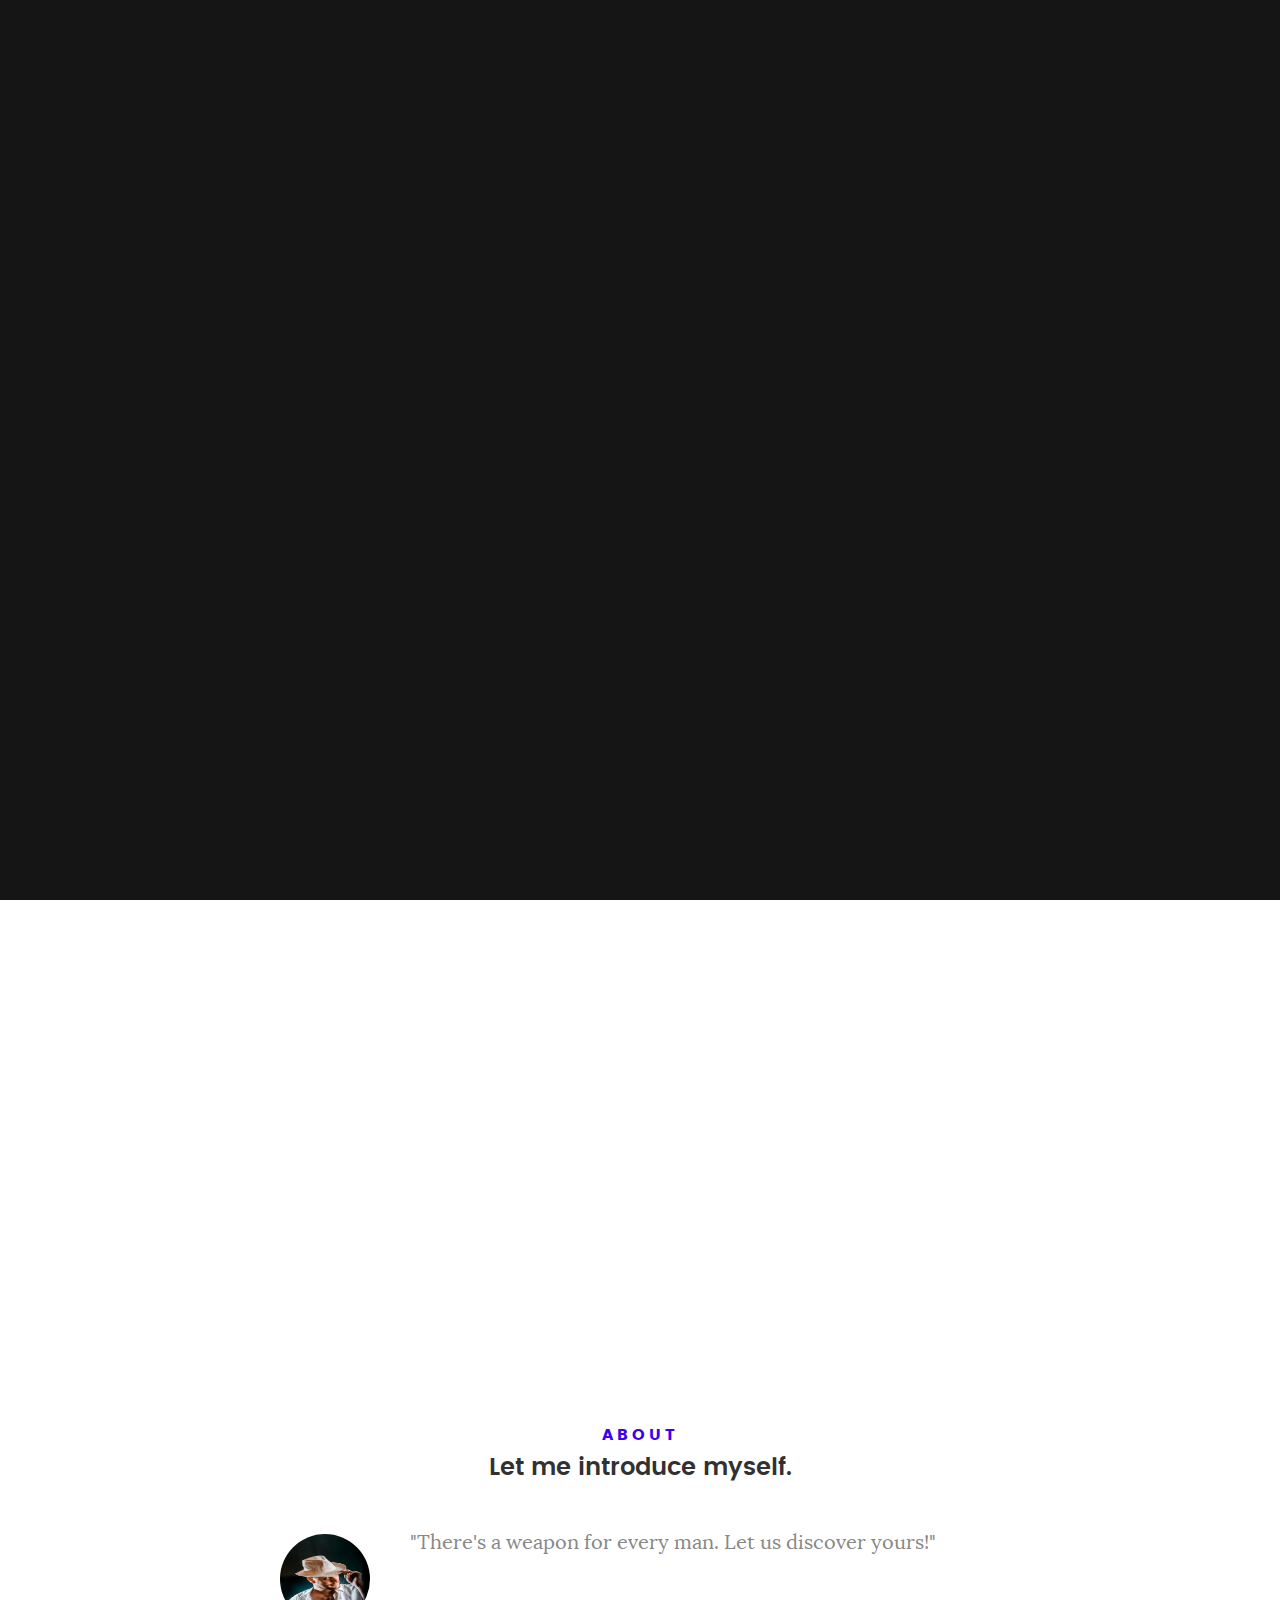
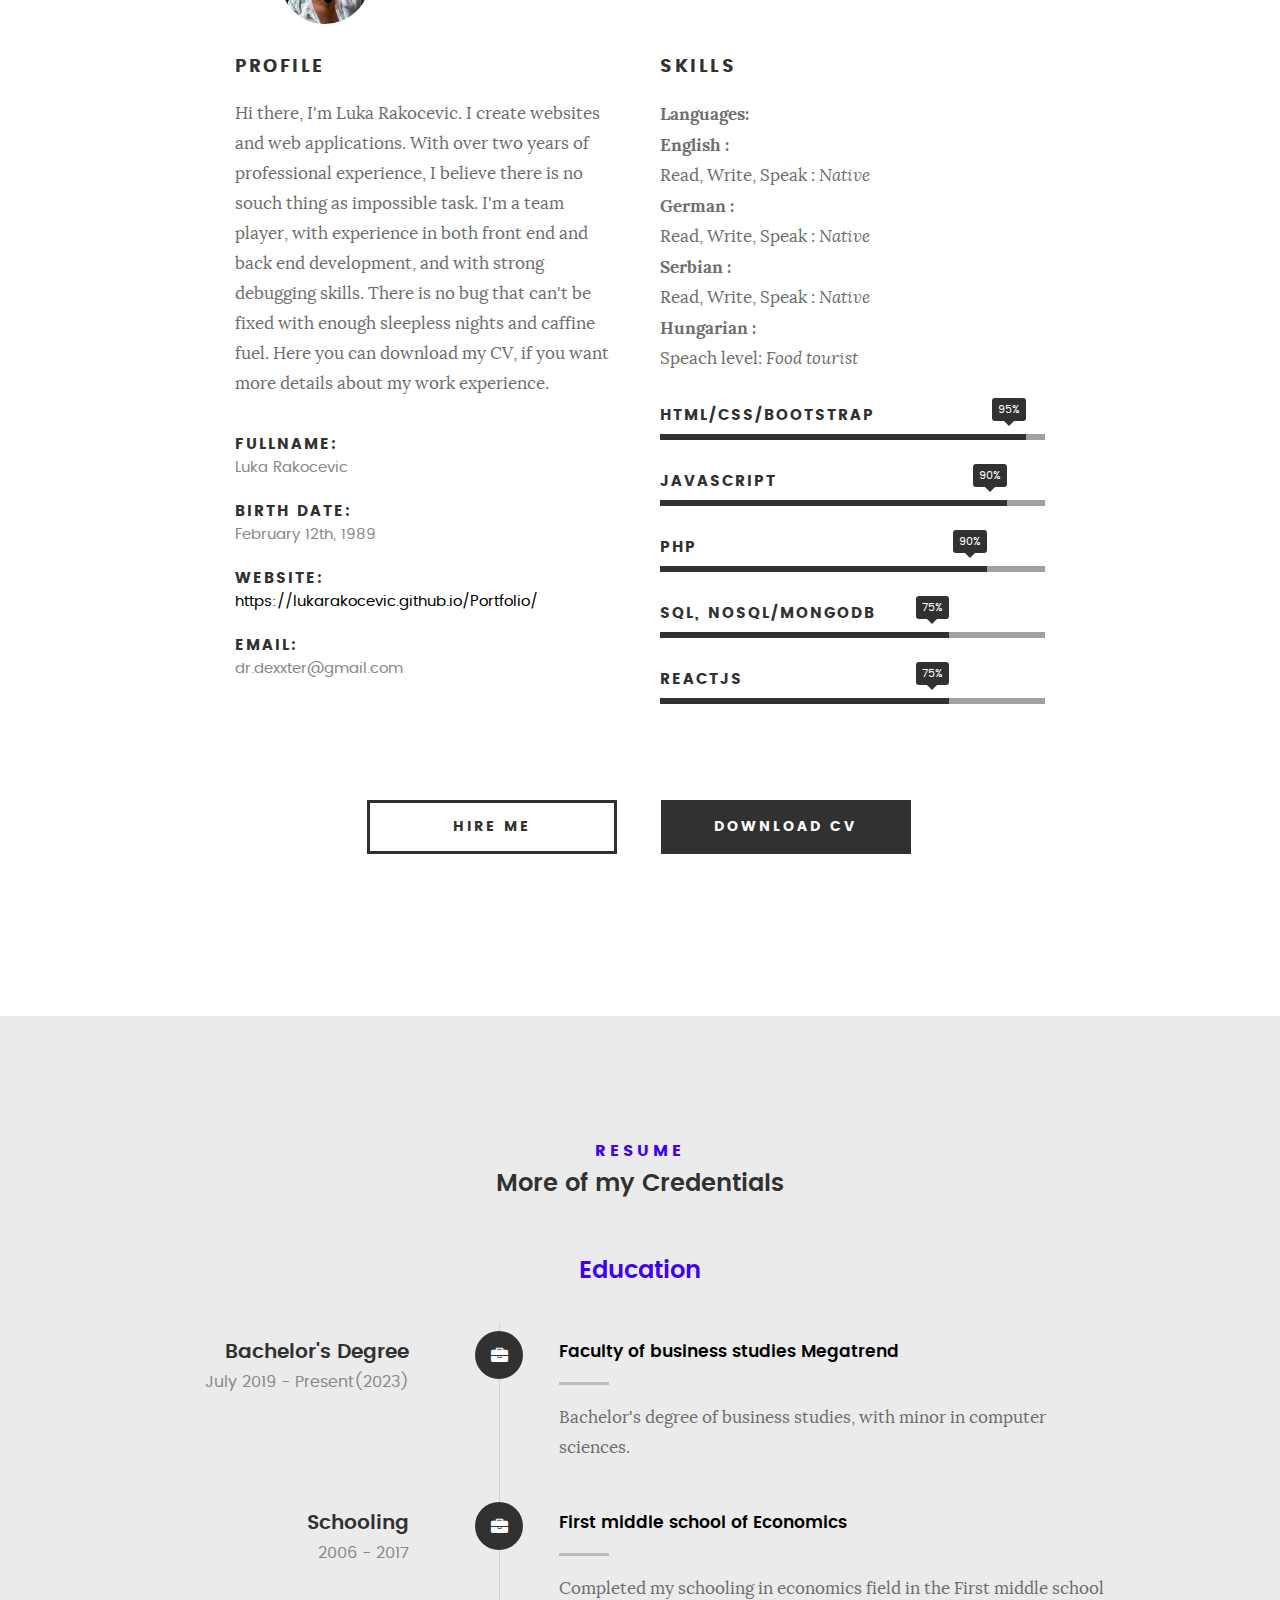
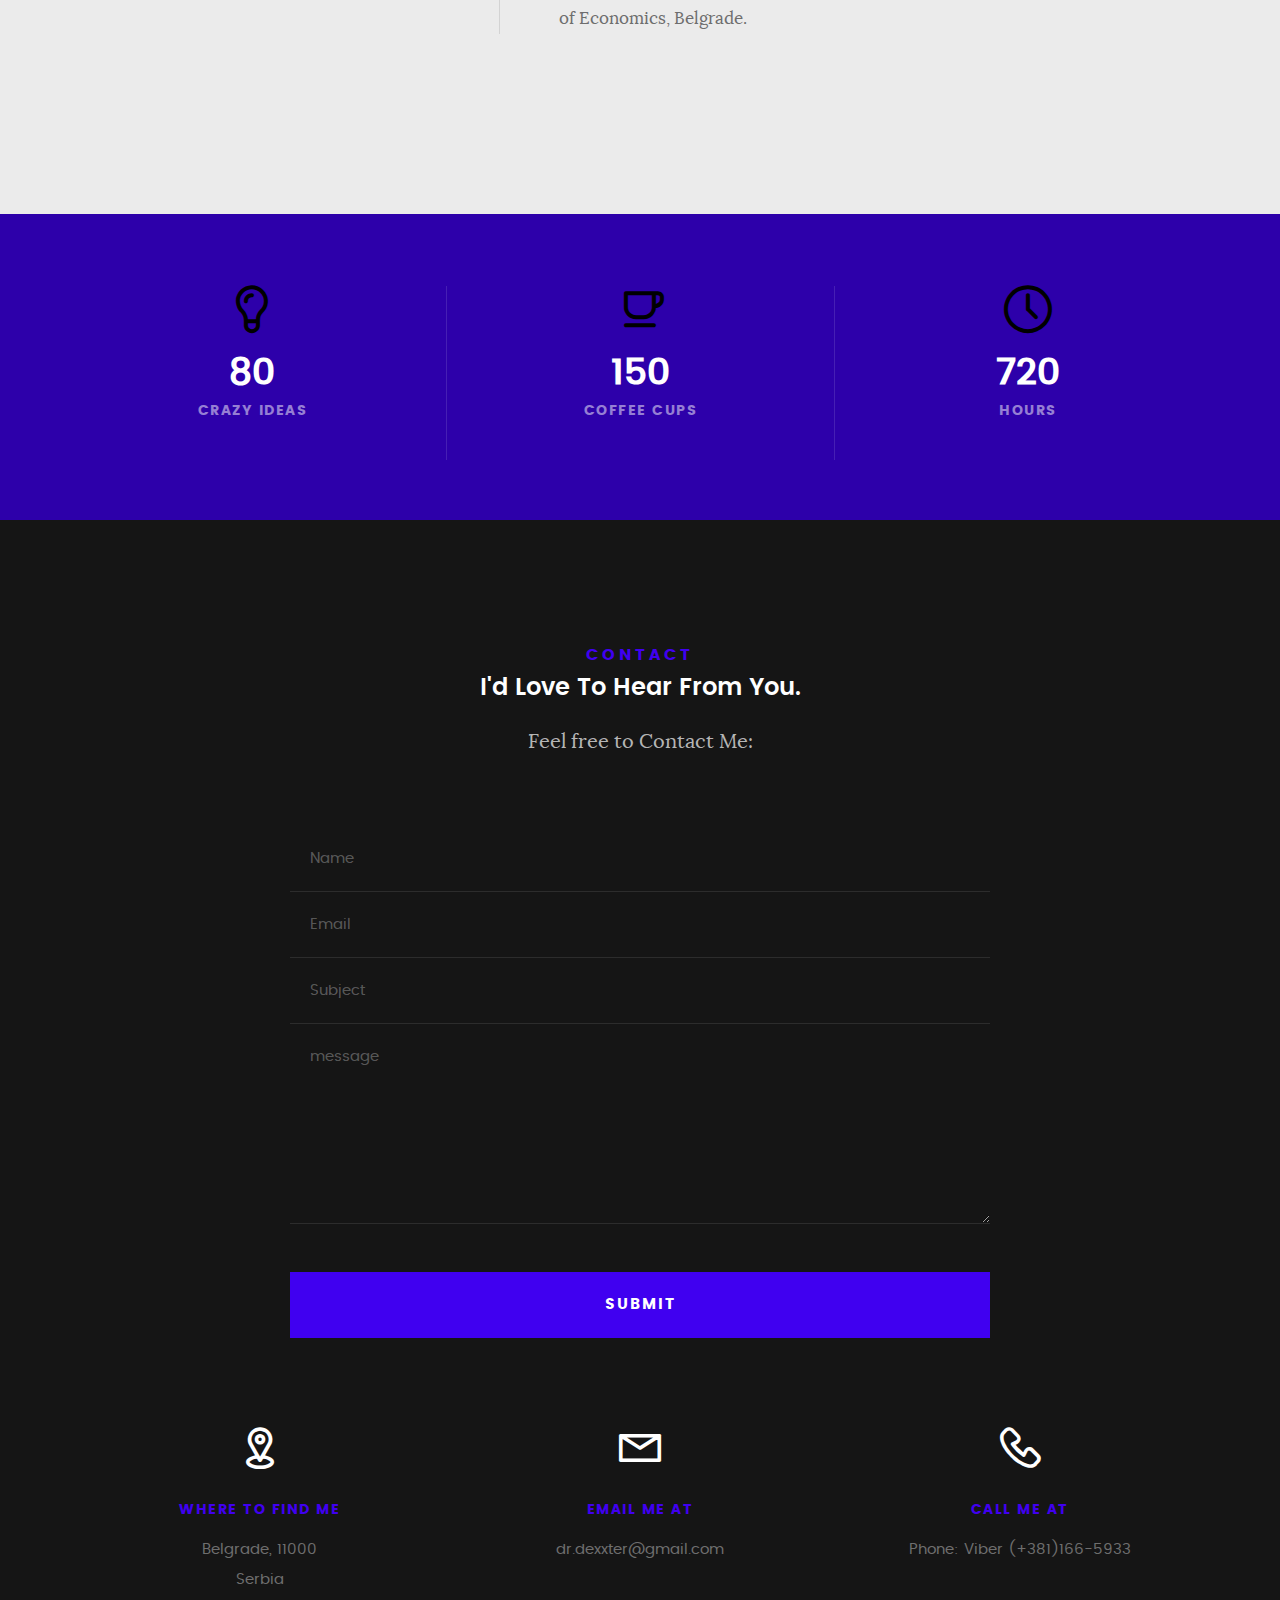
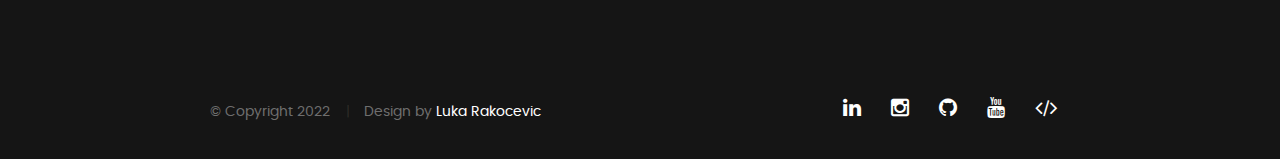
==== index.html @ 226d0c31 "Files drop" ====
<!DOCTYPE html> 
<!--[if IE 8 ]><html class="no-js oldie ie8" lang="en"> <![endif]-->
<!--[if IE 9 ]><html class="no-js oldie ie9" lang="en"> <![endif]-->
<!--[if (gte IE 9)|!(IE)]><!--><html class="no-js" lang="en"> <!--<![endif]-->
<head>
    <!--ADSENSE-->
<!--     <script data-ad-client="ca-pub-1642640364155791" async src="https://pagead2.googlesyndication.com/pagead/js/adsbygoogle.js"></script>
    <meta name="google-site-verification" content="02wm8dMp79FlxOu-QNCovzR5Sdqrn-DnoaZ7fzDLMpg" /> -->
   <!--- basic page needs
   ================================================== -->
   <meta charset="utf-8">
	<title>Luka Rakocevic | Portfolio Website | Developer</title>
	<meta name="description" content="Luka Rakocevic is a Developer cum YouTuber and is a B.Tech student at KJ Somaiya College Of Engineering">  
	<meta name="author" content="Mohd. Luka Rakocevic">

    <meta name="keywords" content="ali, solanki, ali solanki, mumbai, developer, web developer, android developer"/>
    <meta name="subject" content="Luka Rakocevic Portfolio">
    <meta name="copyright"content="Luka Rakocevic">
    <meta name="language" content="EN">
    <meta name="robots" content="index, follow" />
    <meta name="revised" content="Thursday, December 12th, 2019, 1:04 am" />
    <meta name="abstract" content="Luka Rakocevic">
    <meta name="topic" content="Luka Rakocevic portfolio">
    <meta name="summary" content="This is Luka Rakocevic's Portfolio Website who is a Developer and a YouTuber.">
    <meta name="Classification" content="Business">
    <meta name="author" content="Luka Rakocevic, dr.dexxter@gmail.com">
    <meta name="designer" content="Luka Rakocevic">
    <meta name="copyright" content="Luka Rakocevic">
    <meta name="reply-to" content="dr.dexxter@gmail.com">
    <meta name="owner" content="Luka Rakocevic">
    <meta name="url" content="https://lukarakocevic.github.io/Portfolio/">
    <meta name="identifier-URL" content="https://lukarakocevic.github.io/Portfolio/">
    <meta name="directory" content="submission">
    <meta name="category" content="Business | Portfolio">
    <meta name="coverage" content="Worldwide">
    <meta name="distribution" content="Global">
    <meta name="rating" content="General">
    <meta name="revisit-after" content="7 days">
    <meta http-equiv="Expires" content="0">

   <!-- mobile specific metas
   ================================================== -->
	<meta name="viewport" content="width=device-width, initial-scale=1, maximum-scale=1">

 	<!-- CSS
   ================================================== -->
   <link rel="stylesheet" href="css/base.css">  
   <link rel="stylesheet" href="css/main.css">
   <link rel="stylesheet" href="css/vendor.css">     

   <!-- script
   ================================================== -->   
	<script src="js/modernizr.js"></script>
	<script src="js/pace.min.js"></script>

    <!-- Global site tag (gtag.js) - Google Analytics -->
<!--     <script async src="https://www.googletagmanager.com/gtag/js?id=UA-153937526-1"></script> -->
    <script>
        window.dataLayer = window.dataLayer || [];
        function gtag(){dataLayer.push(arguments);}
        gtag('js', new Date());
        gtag('config', 'UA-153937526-1');
    </script>

   <!-- favicons ================================================== -->
	<link rel="icon" type="image/png" href="favicon.png">

</head>

<body id="top">

	<!-- header 
   ================================================== -->
   <header>   	
   	<div class="">

   		<div class="bar">
   			<a class="menu-toggle" href="#"><span>Menu</span></a>

	   		<div class="logo">
		         <a href="index.html"></a>
		      </div>		      

		   	<nav id="main-nav-wrap">
					<ul class="main-navigation">
						<li class="current"><a class="smoothscroll"  href="#intro" title="">Home</a></li>
						<li><a class="smoothscroll"  href="#about" title="">About</a></li>
						<li><a class="smoothscroll"  href="#resume" title="">Resume</a></li>
						<li><a class="smoothscroll"  href="#portfolio" title="">Portfolio</a></li>					
						<li><a class="smoothscroll"  href="#contact" title="">Contact</a></li>	
					</ul>
				</nav>    		
   		</div> <!-- /top-bar --> 
   		
   	</div> <!-- /row --> 		
   </header> <!-- /header -->

	<!-- intro section
   ================================================== -->
   <section id="intro">   

   	<div class="intro-overlay"></div>	

   	<div class="intro-content">
   		<div class="row">

   			<div class="col-twelve">

				   <h5>Hello, World.</h5>
					<h1>I<span style="color: #4000f0;">'</span>m Luka Rakocevic<span style="color: #4000f0;">.</span></h1>

                    <p class="intro-position">
                        <span>Musician</span>
                        <span>Full Stack Developer</span>
                        <span>Photographer</span>
                    </p>

	   			<a class="button stroke smoothscroll" href="#about" title="">More About Me</a>

	   		</div>  
   			
   		</div>   		 		
   	</div> <!-- /intro-content --> 

        <ul class="intro-social">
            <li><a href="https://www.linkedin.com/in/luka-rakocevic-68ab9412b/"><i class="fa fa-linkedin"></i></a></li>
            <li><a href="https://www.instagram.com/heavy_metal_photographer"><i class="fa fa-instagram"></i></a></li>
            <li><a href="https://github.com/LukaRakocevic"><i class="fa fa-github"></i></a></li>
            <li><a href="https://www.youtube.com/channel/UCgzz4Kd1YpzxJOkrhf5U_7A/"><i class="fa fa-youtube"></i></a></li>
            <li><a href="https://www.codechef.com/users/lukarakocevic"><i class="fa fa-code"></i></a></li>
            <li><a href="https://play.google.com/store/apps/dev?id=6991863212111988524"><i class="fa fa-play"></i></a></li>
	    <li><a href="https://apps.apple.com/gh/developer/ali-solanki/id1556898924"><i class="fa fa-apple"></i></a></li>
        </ul> <!-- /intro-social -->      	

   </section> <!-- /intro -->


   <!-- about section
   ================================================== -->
   <section id="about">

   	<div class="row section-intro">
   		<div class="col-twelve">
            <!-- YouTube section ================================================== -->
            <div style="padding-bottom: 10rem; height: 400px;">
                <iframe src="https://www.youtube.com/embed/OVEUFdPinzI" width="560" height="315" title="A YouTube video" frameborder="0" allowfullscreen></iframe>
            </div>

   			<h5>About</h5>
   			<h2>Let me introduce myself.</h2>

   			<div class="intro-info">

   				<img src="images/profile-pic.jpg" alt="Luka Rakocevic Picture">

   				<p class="lead">"There's a weapon for every man. Let us discover yours!"</p>
   			</div>   			

   		</div>   		
   	</div> <!-- /section-intro -->

   	<div class="row about-content">

   		<div class="col-six tab-full">

   			<h3>Profile</h3>
                <p>Hi there, I'm Luka Rakocevic. I create websites and web applications. With over two years of professional experience, I believe there is no souch thing as impossible task. 

				I'm a team player, with experience in both front end and back end development, and with strong debugging skills. There is no bug that can't be fixed with enough sleepless nights and caffine fuel.
					
				Here you can download my CV, if you want more details about my work experience. </p>

   			<ul class="info-list">
   				<li>
   					<strong>Fullname:</strong>
   					<span>Luka Rakocevic</span>
   				</li>
   				<li>
   					<strong>Birth Date:</strong>
   					<span>February 12th, 1989</span>
   				</li>
   				<li>
   					<strong>Website:</strong>
   					<span><a href="#">https://lukarakocevic.github.io/Portfolio/</a></span>
   				</li>
                    <li>
                        <strong>Email:</strong>
                        <span>dr.dexxter@gmail.com</span>
                    </li>

   			</ul> <!-- /info-list -->

   		</div>

   		<div class="col-six tab-full">

   			<h3>Skills</h3>
                <p>
                    <strong>Languages:</strong><br />
                    <b>English :</b><br /> Read, Write, Speak : <i>Native</i><br />
                    <b>German :</b><br /> Read, Write, Speak : <i>Native</i><br />
                    <b>Serbian :</b><br /> Read, Write, Speak : <i>Native</i><br />
                    <b>Hungarian :</b><br /> Speach level: <i>Food tourist</i><br />
                 </p>


                <ul class="skill-bars">
                    <li>
                         <div class="progress percent95"><span>95%</span></div> 
                        <strong>HTML/CSS/BOOTSTRAP</strong>
                    </li>
                    <li>
                         <div class="progress percent90"><span>90%</span></div>
                        <strong>JavaScript</strong>
                    </li>
                    <li>
                         <div class="progress percent85"><span>90%</span></div>
                        <strong>Php</strong>
                    </li>
                    <li>
                         <div class="progress percent75"><span>75%</span></div>
                        <strong>SQL, NoSQL/MongoDB </strong>
                    </li>
		    <li>
                         <div class="progress percent75"><span>75%</span></div>
                        <strong>ReactJS</strong>
                    </li>

                </ul> 
			</div>

   	</div>

   	<div class="row button-section">
   		<div class="col-twelve">
   			<a href="#contact" title="Hire Me" class="button stroke smoothscroll">Hire Me</a>
   			<a href="Luka-Rakocevic-CV-ENG.pdf" title="Download CV" class="button button-primary">Download CV</a>
		</div>   		
   	</div>

   </section> <!-- /process-->    


   <!-- resume Section
   ================================================== -->
	<section id="resume" class="grey-section">

		<div class="row section-intro">
   		<div class="col-twelve">

   			<h5>Resume</h5>
            <h2>More of my Credentials</h2>
   		</div>   		
   	</div> <!-- /section-intro--> 

   	<div class="row resume-timeline">

   		<div class="col-twelve resume-header">

   			<h2>Education</h2>

   		</div> <!-- /resume-header -->

   		<div class="col-twelve">

   			<div class="timeline-wrap">

	   			<div class="timeline-block">

	   				<div class="timeline-ico">
	   					<i class="fa fa-briefcase"></i>
	   				</div>

	   				<div class="timeline-header">
	   					<h3>Bachelor's Degree</h3>
	   					<p>July 2019 - Present(2023)</p>
	   				</div>

	   				<div class="timeline-content">
	   					<h4><a href="http://megatrend.edu.rs/">Faculty of business studies Megatrend</a></h4>
	   					<p>Bachelor's degree of business studies, with minor in computer sciences.</p>
	   				</div>

	   			</div> <!-- /timeline-block -->
                
                
	   			<div class="timeline-block">

	   				<div class="timeline-ico">
	   					<i class="fa fa-briefcase"></i>
	   				</div>

	   				<div class="timeline-header">
	   					<h3>Schooling</h3>
	   					<p>2006 - 2017</p>
	   				</div>

	   				<div class="timeline-content">
	   					<h4><a href="http://srednjaskolabarajevo.edu.rs/">First middle school of Economics</a></h4>
	   					<p>Completed my schooling in economics field in the First middle school of Economics, Belgrade.</p>
	   				</div>

	   			</div> <!-- /timeline-block -->

   			</div> <!-- /timeline-wrap -->   			

   		</div> <!-- /col-twelve -->
   		
   	</div> <!-- /resume-timeline -->
		
	</section> <!-- /features -->


	
	
	<!-- stats Section
   ================================================== -->
	<section id="stats" class="count-up">

		<div class="row">
			<div class="col-twelve">

				<div class="block-1-3 block-s-1-3 block-tab-1-2 block-mob-full stats-list">

					
					<div class="bgrid stat">

						<div class="icon-part">
							<i class="icon-light-bulb"></i>
						</div>

						<h3 class="stat-count">
							80
						</h3>

						<h5 class="stat-title">
							Crazy Ideas
						</h5>

					</div> <!-- /stat -->

					<div class="bgrid stat">

						<div class="icon-part">
							<i class="icon-cup"></i>
						</div>

						<h3 class="stat-count">
							150
						</h3>

						<h5 class="stat-title">
							Coffee Cups
						</h5>

					</div> <!-- /stat -->

					<div class="bgrid stat">

						<div class="icon-part">
							<i class="icon-clock"></i>
						</div>

						<h3 class="stat-count">
							720
						</h3>

						<h5 class="stat-title">
							Hours
						</h5>

					</div> <!-- /stat -->

				</div> <!-- /stats-list -->

			</div> <!-- /twelve -->
		</div> <!-- /row -->

	</section> <!-- /stats -->

	
   <!-- contact
   ================================================== -->
	<section id="contact">

		<div class="row section-intro">
   		<div class="col-twelve">

   			<h5>Contact</h5>
   			<h2>I'd Love To Hear From You.</h2>

   			<p class="lead">Feel free to Contact Me:</p>

   		</div> 
   	</div> <!-- /section-intro -->

   	<div class="row contact-form">

   		<div class="col-twelve">
            
<!-- form -->
<form name="form" id="contactForm" method="POST" action="https://formspree.io/f/mayaqvnv">
      			<fieldset>
                    <div class="form-field">
 				<input name="name" type="text" id="contactName" placeholder="Name" value="" minlength="2" required="">
                    </div>
                    <div class="form-field">
				<input name="_replyto" type="email" id="contactEmail" placeholder="Email" value="" required="">
	                </div>
                    <div class="form-field">
				<input name="_subject" type="text" id="contactSubject" placeholder="Subject" value="">
	                </div>                       
                    <div class="form-field">
	                 	<textarea name="message" id="contactMessage" placeholder="message" rows="10" cols="50" required=""></textarea>
	                </div>                      
                    <div class="form-field">
                        <button class="submitform" name="submit">Submit</button>
                        <div id="submit-loader">
			    <div class="text-loader">Sending...</div>                             
       				  <div class="s-loader">
					<div class="bounce1"></div>
					<div class="bounce2"></div>
					<div class="bounce3"></div>
				    </div>
			</div>
                    </div>

	</fieldset>
</form>

            <!-- contact-warning -->
<div id="message-warning">            	
            </div> 
            <!-- contact-success -->
<div id="message-success">
               <i class="fa fa-check"></i>Your message was sent, thank you!<br>
      		</div> 

         </div> <!-- /col-twelve -->
   		
   	</div> <!-- /contact-form -->

   	<div class="row contact-info">

   		<div class="col-four tab-full">

   			<div class="icon">
   				<i class="icon-pin"></i>
   			</div>

   			<h5>Where to find me</h5>

   			<p>Belgrade, 11000
            <br>
				Serbia
            </p>

   		</div>

   		<div class="col-four tab-full collapse">

   			<div class="icon">
   				<i class="icon-mail"></i>
   			</div>

   			<h5>Email Me At</h5>

   			<p>dr.dexxter@gmail.com   	     
			</p>

   		</div>

   		<div class="col-four tab-full">

   			<div class="icon">
   				<i class="icon-phone"></i>
   			</div>

   			<h5>Call Me At</h5>

			<p>Phone: Viber (+381)166-5933
			</p>
   		</div>
   		
   	</div> <!-- /contact-info -->
		
	</section> <!-- /contact -->


   <!-- footer ================================================== -->

   <footer>
     	<div class="row">

     		<div class="col-six tab-full pull-right social">

                <ul class="footer-social">
                    <li><a href="https://www.linkedin.com/in/luka-rakocevic-68ab9412b/"><i class="fa fa-linkedin"></i></a></li>
                    <li><a href="https://www.instagram.com/heavy_metal_photographer"><i class="fa fa-instagram"></i></a></li>
                    <li><a href="https://github.com/LukaRakocevic"><i class="fa fa-github"></i></a></li>
                    <li><a href="https://www.youtube.com/channel/UCgzz4Kd1YpzxJOkrhf5U_7A/"><i class="fa fa-youtube"></i></a></li>
                    <li><a href="https://www.codechef.com/users/lukarakocevic"><i class="fa fa-code"></i></a></li>
                 </ul> 
	      		
	      </div>

      	<div class="col-six tab-full">
	      	<div class="copyright">
		        	<span>© Copyright 2022 </span> 
		        	<span>Design by <a href="https://www.linkedin.com/in/luka-rakocevic-68ab9412b/">Luka Rakocevic</a></span>	         	
		         </div>		                  
	      	</div>

	      	<div id="go-top">
		         <a class="smoothscroll" title="Back to Top" href="#top"><i class="fa fa-long-arrow-up"></i></a>
		    </div>

      	</div> <!-- /row -->     	
   </footer>  
   
   <div id="preloader"> 
    	<div id="loader"></div>
   </div> 

   <!-- Java Script
   ================================================== --> 
   <script src="js/jquery-2.1.3.min.js"></script>
   <script src="js/plugins.js"></script>
   <script src="js/main.js"></script>

</body>

</html>
---- css/base.css ----
/**
 * =================================================================== 
 *
 *  ------------------------------------------------------------------
 *  TOC:
 *  01. reset
 *  02. basic/base setup styles
 *  03. grid
 *  04. MISC
 *
 * =================================================================== 
 */

/** 
 *
 * ------------------------------------------------------------------- 
 */
html {
	font-family: sans-serif;
	-ms-text-size-adjust: 100%;
	-webkit-text-size-adjust: 100%;
}

body {
	margin: 0;
}

article,
aside,
details,
figcaption,
figure,
footer,
header,
hgroup,
main,
menu,
nav,
section,
summary {
	display: block;
}

audio,
canvas,
progress,
video {
	display: inline-block;
	vertical-align: baseline;
}

audio:not([controls]) {
	display: none;
	height: 0;
}

[hidden],
template {
	display: none;
}

a {
	background: transparent;
}

a:active,
a:hover {
	outline: 0;
}

abbr[title] {
	border-bottom: 1px dotted;
}

b,
strong {
	font-weight: bold;
}

dfn {
	font-style: italic;
}

h1 {
	font-size: 2em;
	margin: 0.67em 0;
}

mark {
	background: #ff0;
	color: #000;
}

small {
	font-size: 80%;
}

sub,
sup {
	font-size: 75%;
	line-height: 0;
	position: relative;
	vertical-align: baseline;
}

sup {
	top: -0.5em;
}

sub {
	bottom: -0.25em;
}

img {
	border: 0;
}

svg:not(:root) {
	overflow: hidden;
}

figure {
	margin: 1em 40px;
}

hr {
	-moz-box-sizing: content-box;
	box-sizing: content-box;
	height: 0;
}

pre {
	overflow: auto;
}

code,
kbd,
pre,
samp {
	font-family: monospace, monospace;
	font-size: 1em;
}

button,
input,
optgroup,
select,
textarea {
	color: inherit;
	font: inherit;
	margin: 0;
}

button {
	overflow: visible;
}

button,
select {
	text-transform: none;
}

button,
html input[type="button"],
input[type="reset"],
input[type="submit"] {
	-webkit-appearance: button;
	cursor: pointer;
}

button[disabled],
html input[disabled] {
	cursor: default;
}

button::-moz-focus-inner,
input::-moz-focus-inner {
	border: 0;
	padding: 0;
}

input {
	line-height: normal;
}

input[type="checkbox"],
input[type="radio"] {
	box-sizing: border-box;
	padding: 0;
}

input[type="number"]::-webkit-inner-spin-button,
input[type="number"]::-webkit-outer-spin-button {
	height: auto;
}

input[type="search"] {
	-webkit-appearance: textfield;
	-moz-box-sizing: content-box;
	-webkit-box-sizing: content-box;
	box-sizing: content-box;
}

input[type="search"]::-webkit-search-cancel-button,
input[type="search"]::-webkit-search-decoration {
	-webkit-appearance: none;
}

fieldset {
	border: 1px solid #c0c0c0;
	margin: 0 2px;
	padding: 0.35em 0.625em 0.75em;
}

legend {
	border: 0;
	padding: 0;
}

textarea {
	overflow: auto;
}

optgroup {
	font-weight: bold;
}

table {
	border-collapse: collapse;
	border-spacing: 0;
}

td,
th {
	padding: 0;
}

/** 
 * ===================================================================
 * 02. basic/base setup styles - (_basic.scss)
 *
 * ------------------------------------------------------------------- 
 */
html {
	font-size: 62.5%;
	box-sizing: border-box;
}

*,
*::before,
*::after {
	box-sizing: inherit;
}

body {
	font-weight: normal;
	line-height: 1;
	text-rendering: optimizeLegibility;
	word-wrap: break-word;
	-webkit-overflow-scrolling: touch;
	-webkit-text-size-adjust: none;
}

body,
input,
button {
	-moz-osx-font-smoothing: grayscale;
	-webkit-font-smoothing: antialiased;
}

/**
 * Media - (_basic.scss)
 * ------------------------------------------------------------------- 
 */
img,
video {
	max-width: 100%;
	height: auto;
}

/**
 * Typography resets - (_basic.scss)
 * ------------------------------------------------------------------- 
 */
div,
dl,
dt,
dd,
ul,
ol,
li,
h1,
h2,
h3,
h4,
h5,
h6,
pre,
form,
p,
blockquote,
th,
td {
	margin: 0;
	padding: 0;
}

h1,
h2,
h3,
h4,
h5,
h6 {
	-webkit-font-variant-ligatures: common-ligatures;
	-moz-font-variant-ligatures: common-ligatures;
	font-variant-ligatures: common-ligatures;
	text-rendering: optimizeLegibility;
}

em,
i {
	font-style: italic;
	line-height: inherit;
}

strong,
b {
	font-weight: bold;
	line-height: inherit;
}

small {
	font-size: 60%;
	line-height: inherit;
}

ol,
ul {
	list-style: none;
}

li {
	display: block;
}

/**
 * links - (_basic.scss)
 * ------------------------------------------------------------------- 
 */
a {
	text-decoration: none;
	line-height: inherit;
}

a img {
	border: none;
}

/**
 * inputs - (_basic.scss)
 * ------------------------------------------------------------------- 
 */
fieldset {
	margin: 0;
	padding: 0;
}

input[type="email"],
input[type="number"],
input[type="search"],
input[type="text"],
input[type="tel"],
input[type="url"],
input[type="password"],
textarea {
	-webkit-appearance: none;
	-moz-appearance: none;
	-ms-appearance: none;
	-o-appearance: none;
	appearance: none;
}

/** 
 * ===================================================================
 * 03. grid - (_grid.scss)
 *
 * ------------------------------------------------------------------- 
 */
.row {
	width: 94%;
	max-width: 1140px;
	margin: 0 auto;
}

.row:before,
.row:after {
	content: "";
	display: table;
}

.row:after {
	clear: both;
}

.row .row {
	width: auto;
	max-width: none;
	margin-left: -20px;
	margin-right: -20px;
}

[class*="col-"],
.bgrid {
	float: left;
}

[class*="col-"] + [class*="col-"].end {
	float: right;
}

[class*="col-"] {
	padding: 0 20px;
}

.col-one {
	width: 8.33333%;
}

.col-two,
.col-1-6 {
	width: 16.66667%;
}

.col-three,
.col-1-4 {
	width: 25%;
}

.col-four,
.col-1-3 {
	width: 33.33333%;
}

.col-five {
	width: 41.66667%;
}

.col-six,
.col-1-2 {
	width: 50%;
}

.col-seven {
	width: 58.33333%;
}

.col-eight,
.col-2-3 {
	width: 66.66667%;
}

.col-nine,
.col-3-4 {
	width: 75%;
}

.col-ten,
.col-5-6 {
	width: 83.33333%;
}

.col-eleven {
	width: 91.66667%;
}

.col-twelve,
.col-full {
	width: 100%;
}

/**
 * small screens - (_grid.scss)
 * --------------------------------------------------------------- 
 */
@media screen and (max-width:1024px) {
	.row .row {
		margin-left: -18px;
		margin-right: -18px;
	}

	[class*="col-"] {
		padding: 0 18px;
	}

}

/**
 * tablets - (_grid.scss)
 * --------------------------------------------------------------- 
 */
@media screen and (max-width:768px) {
	.row {
		width: auto;
		padding-left: 30px;
		padding-right: 30px;
	}

	.row .row {
		padding-left: 0;
		padding-right: 0;
		margin-left: -15px;
		margin-right: -15px;
	}

	[class*="col-"] {
		padding: 0 15px;
	}

	.tab-1-4 {
		width: 25%;
	}

	.tab-1-3 {
		width: 33.33333%;
	}

	.tab-1-2 {
		width: 50%;
	}

	.tab-2-3 {
		width: 66.66667%;
	}

	.tab-3-4 {
		width: 75%;
	}

	.tab-full {
		width: 100%;
	}

}

/**
 * large mobile devices - (_grid.scss)
 * --------------------------------------------------------------- 
 */
@media screen and (max-width:600px) {
	.row {
		padding-left: 25px;
		padding-right: 25px;
	}

	.row .row {
		margin-left: -10px;
		margin-right: -10px;
	}

	[class*="col-"] {
		padding: 0 10px;
	}

	.mob-1-4 {
		width: 25%;
	}

	.mob-1-2 {
		width: 50%;
	}

	.mob-3-4 {
		width: 75%;
	}

	.mob-full {
		width: 100%;
	}

}

/**
 * small mobile devices - (_grid.scss)
 * --------------------------------------------------------------- 
 */
@media screen and (max-width:400px) {
	.row .row {
		padding-left: 0;
		padding-right: 0;
		margin-left: 0;
		margin-right: 0;
	}

	[class*="col-"] {
		width: 100% !important;
		float: none !important;
		clear: both !important;
		margin-left: 0;
		margin-right: 0;
		padding: 0;
	}

	[class*="col-"] + [class*="col-"].end {
		float: none;
	}

}

/** 
 * ===================================================================
 * block grids - (_grid.scss)
 *
 * ------------------------------------------------------------------- 
 */
[class*="block-"]:before,
[class*="block-"]:after {
	content: "";
	display: table;
}

[class*="block-"]:after {
	clear: both;
}

.block-1-6 .bgrid {
	width: 16.66667%;
}

.block-1-4 .bgrid {
	width: 25%;
}

.block-1-3 .bgrid {
	width: 33.33333%;
}

.block-1-2 .bgrid {
	width: 50%;
}

/**
 * Clearing for block grid columns. Allow columns with 
 * different heights to align properly.
 */
.block-1-6 .bgrid:nth-child(6n+1),
.block-1-4 .bgrid:nth-child(4n+1),
.block-1-3 .bgrid:nth-child(3n+1),
.block-1-2 .bgrid:nth-child(2n+1) {
	clear: both;
}

/**
 * small screens - (_grid.scss)
 * --------------------------------------------------------------- 
 */
@media screen and (max-width:1024px) {
	.block-s-1-6 .bgrid {
		width: 16.66667%;
	}

	.block-s-1-4 .bgrid {
		width: 25%;
	}

	.block-s-1-3 .bgrid {
		width: 33.33333%;
	}

	.block-s-1-2 .bgrid {
		width: 50%;
	}

	.block-s-full .bgrid {
		width: 100%;
		clear: both;
	}

	[class*="block-s-"] .bgrid:nth-child(n) {
		clear: none;
	}

	.block-s-1-6 .bgrid:nth-child(6n+1),
	.block-s-1-4 .bgrid:nth-child(4n+1),
	.block-s-1-3 .bgrid:nth-child(3n+1),
	.block-s-1-2 .bgrid:nth-child(2n+1) {
		clear: both;
	}

}

/**
 * tablets - (_grid.scss)
 * --------------------------------------------------------------- 
 */
@media screen and (max-width:768px) {
	.block-tab-1-6 .bgrid {
		width: 16.66667%;
	}

	.block-tab-1-4 .bgrid {
		width: 25%;
	}

	.block-tab-1-3 .bgrid {
		width: 33.33333%;
	}

	.block-tab-1-2 .bgrid {
		width: 50%;
	}

	.block-tab-full .bgrid {
		width: 100%;
		clear: both;
	}

	[class*="block-tab-"] .bgrid:nth-child(n) {
		clear: none;
	}

	.block-tab-1-6 .bgrid:nth-child(6n+1),
	.block-tab-1-4 .bgrid:nth-child(4n+1),
	.block-tab-1-3 .bgrid:nth-child(3n+1),
	.block-tab-1-2 .bgrid:nth-child(2n+1) {
		clear: both;
	}

}

/**
 * large mobile devices - (_grid.scss)
 * --------------------------------------------------------------- 
 */
@media screen and (max-width:600px) {
	.block-mob-1-6 .bgrid {
		width: 16.66667%;
	}

	.block-mob-1-4 .bgrid {
		width: 25%;
	}

	.block-mob-1-3 .bgrid {
		width: 33.33333%;
	}

	.block-mob-1-2 .bgrid {
		width: 50%;
	}

	.block-mob-full .bgrid {
		width: 100%;
		clear: both;
	}

	[class*="block-mob-"] .bgrid:nth-child(n) {
		clear: none;
	}

	.block-mob-1-6 .bgrid:nth-child(6n+1),
	.block-mob-1-4 .bgrid:nth-child(4n+1),
	.block-mob-1-3 .bgrid:nth-child(3n+1),
	.block-mob-1-2 .bgrid:nth-child(2n+1) {
		clear: both;
	}

}

/**
 * stack on small mobile devices - (_grid.scss)
 * --------------------------------------------------------------- 
 */
@media screen and (max-width:400px) {
	.stack .bgrid {
		width: 100% !important;
		float: none !important;
		clear: both !important;
		margin-left: 0;
		margin-right: 0;
	}

}

/** 
 * ===================================================================
 * 04. MISC  - (_grid.scss)
 *
 * ------------------------------------------------------------------- 
 */

/**
 * Clearing - (http://nicolasgallagher.com/micro-clearfix-hack/
 */
.group:before,
.group:after {
	content: "";
	display: table;
}

.group:after {
	clear: both;
}

/**
 * Misc Helper Styles 
 */
.hide {
	display: none;
}

.invisible {
	visibility: hidden;
}

.antialiased {
	-webkit-font-smoothing: antialiased;
	-moz-osx-font-smoothing: grayscale;
}

.remove-bottom {
	margin-bottom: 0;
}

.half-bottom {
	margin-bottom: 1.5rem !important;
}

.add-bottom {
	margin-bottom: 3rem !important;
}

.no-border {
	border: none;
}

.full-width {
	width: 100%;
}

.text-center {
	text-align: center;
}

.text-left {
	text-align: left;
}

.text-right {
	text-align: right;
}

.pull-left {
	float: left;
}

.pull-right {
	float: right;
}

.align-center {
	margin-left: auto;
	margin-right: auto;
	text-align: center;
}

/*# sourceMappingURL=base.css.map */
---- css/main.css ----
/**
 * =================================================================== 
 *  ------------------------------------------------------------------
 *  TOC:
 *  01. webfonts and iconfonts
 *  02. base style overrides
 *  03. typography & general theme styles
 *  04. preloader
 *  05. forms
 *  06. buttons 
 *  07. other components
 *  08. common styles
 *  09. header styles
 *  10. intro
 *  11. about
 *  12. resume
 *  13. portfolio
 *  14. call-to-action section
 *  15. services
 *  16. stats
 *  17. contact
 *  18. footer
 *
 * =================================================================== 
 */


/** 
 * ===================================================================
 * 01. webfonts and iconfonts - (_document-setup.scss)
 *
 * ------------------------------------------------------------------- 
 */
@import url("fonts.css");
@import url("font-awesome/css/font-awesome.min.css");
@import url("micons/micons.css");


/** 
 * ===================================================================
 * 02. base style overrides - (_document-setup.scss)
 *
 * ------------------------------------------------------------------- 
 */
html {
	font-size: 10px;
}

@media only screen and (max-width:1024px) {
	html {
		font-size: 9.411764705882353px;
	}
}
@media only screen and (max-width:768px) {
	html {
		font-size: 10px;
	}
}
@media only screen and (max-width:400px) {
	html {
		font-size: 9.411764705882353px;
	}
}

html, body {
	height: 100%;
}
body {
	background: #151515;
	font-family: "lora-regular", serif;
	font-size: 1.7rem;
	line-height: 3rem;
	color: #6e6e6e;
}

/**
 * links - (_document-setup.scss)
 * -------------------------------------------------------------------
 */
a, a:visited {
	color: #000000;
	-moz-transition: all 0.3s ease-in-out;
	-o-transition: all 0.3s ease-in-out;
	-webkit-transition: all 0.3s ease-in-out;
	-ms-transition: all 0.3s ease-in-out;
	transition: all 0.3s ease-in-out;
}
a:hover, a:focus, a:active {
	color: #4000f0;
	outline: 0;
}

/** 
 * ===================================================================
 * 03. typography & general theme styles - (_document-setup.scss)
 *
 * ------------------------------------------------------------------- 
 */
h1, h2, h3, h4, h5, h6, .h01, .h02, .h03, .h04, .h05, .h06 {
	font-family: "poppins-semibold", sans-serif;
	color: #313131;
	font-style: normal;
	text-rendering: optimizeLegibility;
	margin-bottom: 2.1rem;
}
h3, .h03, h4, .h04 {
	margin-bottom: 1.8rem;
}
h5, .h05, h6, .h06 {
	font-family: "poppins-bold";
	margin-bottom: 1.2rem;
}
h1, .h01 {
	font-size: 3.1rem;
	line-height: 1.355;
	letter-spacing: -.1rem;
}
@media only screen and (max-width:600px) {
	h1, .h01 {
		font-size: 2.6rem;
		letter-spacing: -.07rem;
	}
}
h2, .h02 {
	font-size: 2.4rem;
	line-height: 1.25;
}
h3, .h03 {
	font-size: 2rem;
	line-height: 1.5;
}
h4, .h04 {
	font-size: 1.7rem;
	line-height: 1.765;
}
h5, .h05 {
	font-size: 1.4rem;
	line-height: 1.714;
	text-transform: uppercase;
	letter-spacing: .15rem;
}
h6, .h06 {
	font-size: 1.3rem;
	line-height: 1.846;
	text-transform: uppercase;
	letter-spacing: .15rem;
}
p img {
	margin: 0;
}
p.lead {
	font-family: "lora-regular", serif;
	font-size: 2rem;
	line-height: 1.8;
	color: #888888;
}
@media only screen and (max-width:768px) {
	p.lead {
		font-size: 1.7rem;
	}
}
em, i, strong, b {
	font-size: 1.7rem;
	line-height: 3rem;
	font-style: normal;
	font-weight: normal;
}
em, i {
	font-family: "lora-italic", serif;
}
strong, b {
	font-family: "lora-bold", serif;
}
small {
	font-size: 1.2rem;
	line-height: inherit;
}
blockquote {
	margin: 3rem 0;
	padding-left: 4rem;
	position: relative;
}
blockquote:before {
	content: "\201C";
	font-size: 8rem;
	line-height: 0px;
	margin: 0;
	color: #313131;
	font-family: arial, sans-serif;
	position: absolute;
	top: 3rem;
	left: 0;
}
blockquote p {
	font-family: georgia, serif;
	font-style: italic;
	padding: 0;
	font-size: 1.9rem;
	line-height: 1.737;
}
blockquote cite {
	display: block;
	font-size: 1.3rem;
	font-style: normal;
	line-height: 1.616;
}
blockquote cite:before {
	content: "\2014 \0020";
}
blockquote cite a, blockquote cite a:visited {
	color: #888888;
	border: none;
}
abbr {
	font-family: "poppins-bold", serif;
	font-variant: small-caps;
	text-transform: lowercase;
	letter-spacing: .05rem;
	color: #888888;
}
var, kbd, samp, code, pre {
	font-family: Consolas, "Andale Mono", Courier, "Courier New", monospace;
}
pre {
	padding: 2.4rem 3rem 3rem;
	background: #F1F1F1;
}
code {
	font-size: 1.4rem;
	margin: 0 .2rem;
	padding: .3rem .6rem;
	white-space: nowrap;
	background: #F1F1F1;
	border: 1px solid #E1E1E1;
	border-radius: 3px;
}
pre > code {
	display: block;
	white-space: pre;
	line-height: 2;
	padding: 0;
	margin: 0;
}
pre.prettyprint > code {
	border: none;
}
del {
	text-decoration: line-through;
}
abbr[title], dfn[title] {
	border-bottom: 1px dotted;
	cursor: help;
}
mark {
	background: #FFF49B;
	color: #000;
}
hr {
	border: solid #d2d2d2;
	border-width: 1px 0 0;
	clear: both;
	margin: 2.4rem 0 1.5rem;
	height: 0;
}

/**
 * Lists - (_document-setup.scss)  
 * -------------------------------------------------------------------
 */
ol {
	list-style: decimal;
}
ul {
	list-style: disc;
}
li {
	display: list-item;
}
ol, ul {
	margin-left: 1.7rem;
}
ul li {
	padding-left: .4rem;
}
ul ul, ul ol, ol ol, ol ul {
	margin: .6rem 0 .6rem 1.7rem;
}
ul.disc li {
	display: list-item;
	list-style: none;
	padding: 0 0 0 .8rem;
	position: relative;
}
ul.disc li::before {
	content: "";
	display: inline-block;
	width: 8px;
	height: 8px;
	border-radius: 50%;
	background: #4000f0;
	position: absolute;
	left: -17px;
	top: 11px;
	vertical-align: middle;
}
dt {
	margin: 0;
	color: #4000f0;
}
dd {
	margin: 0 0 0 2rem;
}

/**
 * tables - (_document-setup.scss)  
 * -------------------------------------------------------------------
 */
table {
	border-width: 0;
	width: 100%;
	max-width: 100%;
	font-family: "lora-regular", sans-serif;
}
th, td {
	padding: 1.5rem 3rem;
	text-align: left;
	border-bottom: 1px solid #E8E8E8;
}
th {
	color: #313131;
	font-family: "poppins-bold", sans-serif;
}
td {
	line-height: 1.5;
}
th:first-child, td:first-child {
	padding-left: 0;
}
th:last-child, td:last-child {
	padding-right: 0;
}
.table-responsive {
	overflow-x: auto;
	-webkit-overflow-scrolling: touch;
}

/**
 * Spacing - (_document-setup.scss)  
 * -------------------------------------------------------------------
 */
button, .button {
	margin-bottom: 1.2;
}
fieldset {
	margin-bottom: 1.5rem;
}
input,
textarea,
select,
pre,
blockquote,
figure,
table,
p,
ul,
ol,
dl,
form,
.fluid-video-wrapper,
.ss-custom-select {
	margin-bottom: 3rem;
}

/**
 * floated image - (_document-setup.scss)  
 * -------------------------------------------------------------------
 */
img.pull-right {
	margin: .9rem 0 0 2.4rem;
}
img.pull-left {
	margin: .9rem 2.4rem 0 0;
}

/**
 * block grid paddings - (_document-setup.scss) 
 * -------------------------------------------------------------------
 */
.bgrid {
	padding: 0px 20px;
}
@media only screen and (max-width:1024px) {
	.bgrid {
		padding: 0 18px;
	}
}
@media only screen and (max-width:768px) {
	.bgrid {
		padding: 0 15px;
	}
}
@media only screen and (max-width:600px) {
	.bgrid {
		padding: 0 10px;
	}
}
@media only screen and (max-width:400px) {
	.bgrid {
		padding: 0;
	}
}

/**
 * pace.js styles - minimal  - (_document-setup.scss)
 * -------------------------------------------------------------------
 */
.pace {
	-webkit-pointer-events: none;
	pointer-events: none;
	-webkit-user-select: none;
	-moz-user-select: none;
	user-select: none;
}
.pace-inactive {
	display: none;
}
.pace .pace-progress {
	background: #4000f0;
	position: fixed;
	z-index: 900;
	top: 0;
	right: 100%;
	width: 100%;
	height: 6px;
}

/** 
 * ===================================================================
 * 04. preloader - (_preloader-1.scss)
 *
 * ------------------------------------------------------------------- 
 */
#preloader {
	position: fixed;
	top: 0;
	left: 0;
	right: 0;
	bottom: 0;
	background: #151515;
	z-index: 800;
	height: 100%;
	width: 100%;
}
.no-js #preloader, .oldie #preloader {
	display: none;
}
#loader {
	position: absolute;
	left: 50%;
	top: 50%;
	width: 60px;
	height: 60px;
	margin: -30px 0 0 -30px;
	padding: 0;
}
#loader:before {
	content: "";
	border-top: 11px solid rgba(255, 255, 255, 0.1);
	border-right: 11px solid rgba(255, 255, 255, 0.1);
	border-bottom: 11px solid rgba(255, 255, 255, 0.1);
	border-left: 11px solid #4000f0;
	-webkit-animation: load 1.1s infinite linear;
	animation: load 1.1s infinite linear;
	display: block;
	border-radius: 50%;
	width: 60px;
	height: 60px;
}
@-webkit-keyframes load {
	0% {
		-webkit-transform: rotate(0deg);
		transform: rotate(0deg);
	}
	100% {
		-webkit-transform: rotate(360deg);
		transform: rotate(360deg);
	}
}
@keyframes load {
	0% {
		-webkit-transform: rotate(0deg);
		transform: rotate(0deg);
	}
	100% {
		-webkit-transform: rotate(360deg);
		transform: rotate(360deg);
	}
}

/** 
 * ===================================================================
 * 05. forms - (_forms.scss)
 *
 * ------------------------------------------------------------------- 
 */
fieldset {
	border: none;
}
input[type="email"],
input[type="number"],
input[type="search"],
input[type="text"],
input[type="tel"],
input[type="url"],
input[type="password"],
textarea,
select {
	display: block;
	height: 6rem;
	padding: 1.5rem 0;
	border: 0;
	outline: none;
	vertical-align: middle;
	color: #313131;
	font-family: "poppins-regular", sans-serif;
	font-size: 1.5rem;
	line-height: 3rem;
	max-width: 100%;
	background: transparent;
	border-bottom: 1px solid rgba(0, 0, 0, 0.3);
	-moz-transition: all 0.3s ease-in-out;
	-o-transition: all 0.3s ease-in-out;
	-webkit-transition: all 0.3s ease-in-out;
	-ms-transition: all 0.3s ease-in-out;
	transition: all 0.3s ease-in-out;
}
.ss-custom-select {
	position: relative;
	padding: 0;
}
.ss-custom-select select {
	-webkit-appearance: none;
	-moz-appearance: none;
	-ms-appearance: none;
	-o-appearance: none;
	appearance: none;
	text-indent: 0.01px;
	text-overflow: '';
	margin: 0;
	line-height: 3rem;
	vertical-align: middle;
}
.ss-custom-select select option {
	padding-left: 2rem;
	padding-right: 2rem;
}
.ss-custom-select select::-ms-expand {
	display: none;
}
.ss-custom-select::after {
	content: '\f0d7';
	font-family: 'FontAwesome';
	position: absolute;
	top: 50%;
	right: 1.5rem;
	margin-top: -10px;
	bottom: auto;
	width: 20px;
	height: 20px;
	line-height: 20px;
	font-size: 18px;
	text-align: center;
	pointer-events: none;
	color: #252525;
}

/* IE9 and below */
.oldie .ss-custom-select::after {
	display: none;
}
textarea {
	min-height: 25rem;
}
input[type="email"]:focus,
input[type="number"]:focus,
input[type="search"]:focus,
input[type="text"]:focus,
input[type="tel"]:focus,
input[type="url"]:focus,
input[type="password"]:focus,
textarea:focus,
select:focus {
	color: #3400c4;
	border-bottom: 1px solid #4000f0;
}
label, legend {
	font-family: "poppins-bold", sans-serif;
	font-size: 1.4rem;
	margin-bottom: .6rem;
	color: #3b3b3b;
	display: block;
}
input[type="checkbox"], input[type="radio"] {
	display: inline;
}
label > .label-text {
	display: inline-block;
	margin-left: 1rem;
	font-family: "poppins-regular", sans-serif;
	line-height: inherit;
}
label > input[type="checkbox"], label > input[type="radio"] {
	margin: 0;
	position: relative;
	top: .15rem;
}

/**
 * Style Placeholder Text  
 * -
 */
::-webkit-input-placeholder {
	color: #a1a1a1;
}
:-moz-placeholder {
	color: #a1a1a1;  /* Firefox 18- */
}
::-moz-placeholder {
	color: #a1a1a1;  /* Firefox 19+ */
}
:-ms-input-placeholder {
	color: #a1a1a1;
}
.placeholder {
	color: #a1a1a1 !important;
}

/** 
 * ===================================================================
 * 06. buttons - (_button-essentials.scss)
 *
 * ------------------------------------------------------------------- 
 */
.button,
a.button,
button,
input[type="submit"],
input[type="reset"],
input[type="button"] {
	display: inline-block;
	font-family: "poppins-bold", sans-serif;
	font-size: 1.4rem;
	text-transform: uppercase;
	letter-spacing: .3rem;
	height: 5.4rem;
	line-height: 5.4rem;
	padding: 0 3rem;
	margin: 0 .3rem 1.2rem 0;
	background: #d8d8d8;
	color: #313131;
	text-decoration: none;
	cursor: pointer;
	text-align: center;
	white-space: nowrap;
	border: none;
	-moz-transition: all 0.3s ease-in-out;
	-o-transition: all 0.3s ease-in-out;
	-webkit-transition: all 0.3s ease-in-out;
	-ms-transition: all 0.3s ease-in-out;
	transition: all 0.3s ease-in-out;
}
.button:hover,
a.button:hover,
button:hover,
input[type="submit"]:hover,
input[type="reset"]:hover,
input[type="button"]:hover,
.button:focus,
button:focus,
input[type="submit"]:focus,
input[type="reset"]:focus,
input[type="button"]:focus {
	background: #bebebe;
	color: #000000;
	outline: 0;
}
.button.button-primary,
a.button.button-primary,
button.button-primary,
input[type="submit"].button-primary,
input[type="reset"].button-primary,
input[type="button"].button-primary {
	background: #313131;
	color: #FFFFFF;
}
.button.button-primary:hover,
a.button.button-primary:hover,
button.button-primary:hover,
input[type="submit"].button-primary:hover,
input[type="reset"].button-primary:hover,
input[type="button"].button-primary:hover,
.button.button-primary:focus,
button.button-primary:focus,
input[type="submit"].button-primary:focus,
input[type="reset"].button-primary:focus,
input[type="button"].button-primary:focus {
	background: #1f1f1f;
}
button.full-width, .button.full-width {
	width: 100%;
	margin-right: 0;
}
button.medium, .button.medium {
	height: 5.7rem !important;
	line-height: 5.7rem !important;
	padding: 0 1.8rem !important;
}
button.large, .button.large {
	height: 6rem !important;
	line-height: 6rem !important;
	padding: 0rem 3rem !important;
}
button.stroke, .button.stroke {
	background: transparent !important;
	border: 3px solid #313131;
	line-height: 4.8rem;
}
button.stroke.medium, .button.stroke.medium {
	line-height: 5.1rem !important;
}
button.stroke.large, .button.stroke.large {
	line-height: 5.4rem !important;
}
button.stroke:hover, .button.stroke:hover {
	border: 3px solid #4000f0;
	color: #4000f0;
}
button::-moz-focus-inner, input::-moz-focus-inner {
	border: 0;
	padding: 0;
}


/** 
 * ===================================================================
 * 07. other components - (_others.scss)
 *
 * ------------------------------------------------------------------- 
 */

/**
 * alert box - (_alert-box.scss)
 * -------------------------------------------------------------------
 */
.alert-box {
	padding: 2.1rem 4rem 2.1rem 3rem;
	position: relative;
	margin-bottom: 3rem;
	border-radius: 3px;
	font-family: "poppins-regular", sans-serif;
	font-size: 1.5rem;
}
.alert-box .close {
	position: absolute;
	right: 1.8rem;
	top: 1.8rem;
	cursor: pointer;
}
.ss-error {
	background-color: #ffd1d2;
	color: #e65153;
}
.ss-success {
	background-color: #c8e675;
	color: #758c36;
}
.ss-info {
	background-color: #d7ecfb;
	color: #4a95cc;
}
.ss-notice {
	background-color: #fff099;
	color: #bba31b;
}

/**
 * additional typo styles - (_additional-typo.scss)
 * -------------------------------------------------------------------
 */

/**
 * drop cap 
 */
.drop-cap:first-letter {
	float: left;
	margin: 0;
	padding: 1.5rem .6rem 0 0;
	font-size: 8.4rem;
	font-family: "poppins-bold", sans-serif;
	line-height: 6rem;
	text-indent: 0;
	background: transparent;
	color: #313131;
}

/**
 * line definition style
 */
.lining dt, .lining dd {
	display: inline;
	margin: 0;
}
.lining dt + dt:before, .lining dd + dt:before {
	content: "\A";
	white-space: pre;
}
.lining dd + dd:before {
	content: ", ";
}
.lining dd + dd:before {
	content: ", ";
}
.lining dd:before {
	content: ": ";
	margin-left: -0.2em;
}

/**
 * dictionary definition style
 */
.dictionary-style dt {
	display: inline;
	counter-reset: definitions;
}
.dictionary-style dt + dt:before {
	content: ", ";
	margin-left: -0.2em;
}
.dictionary-style dd {
	display: block;
	counter-increment: definitions;
}
.dictionary-style dd:before {
	content: counter(definitions, decimal) ". ";
}

/** 
 * Pull Quotes
 * -----------
 * markup:
 *
 * <aside class="pull-quote">
 *		<blockquote>
 *			<p></p>
 *		</blockquote>
 *	</aside>
 *
 * --------------------------------------------------------------------- 
 */
.pull-quote {
	position: relative;
	padding: 2.1rem 3rem 2.1rem 0px;
}
.pull-quote:before, .pull-quote:after {
	height: 1em;
	position: absolute;
	font-size: 8rem;
	font-family: Arial, Sans-Serif;
	color: #333;
}
.pull-quote:before {
	content: "\201C";
	top: 33px;
	left: 0;
}
.pull-quote:after {
	content: '\201D';
	bottom: -33px;
	right: 0;
}
.pull-quote blockquote {
	margin: 0;
}
.pull-quote blockquote:before {
	content: none;
}

/** 
 * Stats Tab
 * ---------
 * markup:
 *
 * <ul class="stats-tabs">
 *		<li><a href="#">[value]<em>[name]</em></a></li>
 *	</ul>
 *
 * Extend this object into your markup.
 *
 * ---------------------------------------------------------------------
 */
.stats-tabs {
	padding: 0;
	margin: 3rem 0;
}
.stats-tabs li {
	display: inline-block;
	margin: 0 1.5rem 3rem 0;
	padding: 0 1.5rem 0 0;
	border-right: 1px solid #ccc;
}
.stats-tabs li:last-child {
	margin: 0;
	padding: 0;
	border: none;
}
.stats-tabs li a {
	display: inline-block;
	font-size: 2.5rem;
	font-family: "poppins-bold", sans-serif;
	border: none;
	color: #252525;
}
.stats-tabs li a:hover {
	color: #4000f0;
}
.stats-tabs li a em {
	display: block;
	margin: .6rem 0 0 0;
	font-size: 1.4rem;
	font-family: "poppins-regular", sans-serif;
	color: #888888;
}

/**
 * skillbars - (_skillbars.scss)
 * -------------------------------------------------------------------
 */
.skill-bars {
	list-style: none;
	margin: 6rem 0 3rem;
}
.skill-bars li {
	height: .6rem;
	background: #a1a1a1;
	width: 100%;
	margin-bottom: 6rem;
	padding: 0;
	position: relative;
}
.skill-bars li strong {
	position: absolute;
	left: 0;
	top: -3rem;
	font-family: "poppins-bold", sans-serif;
	color: #313131;
	text-transform: uppercase;
	letter-spacing: .2rem;
	font-size: 1.5rem;
	line-height: 2.4rem;
}
.skill-bars li .progress {
	background: #313131;
	position: relative;
	height: 100%;
}
.skill-bars li .progress span {
	position: absolute;
	right: 0;
	top: -3.6rem;
	display: block;
	font-family: "poppins-regular", sans-serif;
	color: white;
	font-size: 1.1rem;
	line-height: 1;
	background: #313131;
	padding: .6rem .6rem;
	border-radius: 3px;
}
.skill-bars li .progress span::after {
	position: absolute;
	left: 50%;
	bottom: -5px;
	margin-left: -5px;
	border-right: 5px solid transparent;
	border-left: 5px solid transparent;
	border-top: 5px solid #313131;
	content: "";
}

.skill-bars li .percent5   { width: 5%; }
.skill-bars li .percent10  { width: 10%; }
.skill-bars li .percent15  { width: 15%; }
.skill-bars li .percent20  { width: 20%; }
.skill-bars li .percent25  { width: 25%; }
.skill-bars li .percent30  { width: 30%; }
.skill-bars li .percent35  { width: 35%; }
.skill-bars li .percent40  { width: 40%; }
.skill-bars li .percent45  { width: 45%; }
.skill-bars li .percent50  { width: 50%; }
.skill-bars li .percent55  { width: 55%; }
.skill-bars li .percent60  { width: 60%; }
.skill-bars li .percent65  { width: 65%; }
.skill-bars li .percent70  { width: 70%; }
.skill-bars li .percent75  { width: 75%; }
.skill-bars li .percent80  { width: 80%; }
.skill-bars li .percent85  { width: 85%; }
.skill-bars li .percent90  { width: 90%; }
.skill-bars li .percent95  { width: 95%; }
.skill-bars li .percent100 { width: 100%; }


/** 
 * ===================================================================
 * 08. common styles (_layout.scss)
 *
 * ------------------------------------------------------------------- 
 */
.grey-section {
	background: #ebebeb;
}
.grey-section p.lead {
	color: #7d7d7d;
}
.section-intro {
	max-width: 700px;
	margin-left: auto;
	margin-right: auto;
	text-align: center;
	margin-bottom: 3.6rem;
	position: relative;
}
.section-intro h1 {
	font-family: "poppins-semibold", serif;
	font-size: 3.6rem;
	color: #313131;
	line-height: 1.25;
	margin-bottom: 1.2rem;
}
.section-intro h5 {
	color: #4000f0;
	font-size: 1.6rem;
	line-height: 1.875;
	margin-bottom: 0.3rem;
	letter-spacing: .4rem;
}

/**
 * responsive:
 * common styles
 * ------------------------------------------------------------------- 
 */
@media only screen and (max-width:768px) {
	.section-intro {
		max-width: 650px;
	}
	.section-intro h1 {
		font-size: 3rem;
	}
}
@media only screen and (max-width:600px) {
	.section-intro h1 {
		font-size: 2.6rem;
	}
	.section-intro h5 {
		font-size: 1.5rem;
		letter-spacing: .3rem;
	}
}
@media only screen and (max-width:400px) {
	.section-intro h1 {
		font-size: 2.4rem;
	}
}


/** 
 * ===================================================================
 * 09. header styles - (_layout.scss)
 *
 * ------------------------------------------------------------------- 
 */
header {
	position: fixed;
	width: 100%;
	min-height: 66px;
	z-index: 600;
}
header .row {
	position: relative;
	min-height: 66px;
}
header .top-bar {
	/* display:; */
	background: transparent;
	min-width: 220px;
	min-height: 66px;
	position: relative;
	/* left: 90px; */
	top: 0;
	margin-left: 0px;
}
header .logo {
	float: left;
	/* margin-left: 20px; */
	margin-right: 50px;
	margin-top: 25px;
	position: center;
}
header .logo a {
	display: block;
	margin:0px 0px 0px 10px;
	margin-bottom:20px;
	border: none;
	text-shadow:2px 2px 2px #1400cc;
	color: white;
	/* width: 100%; */
	height: 100%;
    position:relative;
    font-family:'Comic Sans MS';
	/* background-size: 113px 30px; */
}
header{
	width: 220px;
	height:66px;
	display: inline;
}

/**
 * menu toggle - (_layout.css)
 * ------------------------------------------------------------------- 
 */
.menu-toggle {
	float: left;
	width: 40px;
	height: 40px;
	margin-left: 20px;
	margin-top: 20px;
	display: block;
	position: relative;
}
.menu-toggle span {
	display: block;
	background-color: #4000f0;
	width: 24px;
	height: 3px;
	margin-top: -1.5px;
	font: 0/0 a;
	text-shadow: none;
	color: transparent;
	position: absolute;
	right: 8px;
	top: 50%;
	bottom: auto;
	left: auto;
	-moz-transition: background 0.2s ease-in-out;
	-o-transition: background 0.2s ease-in-out;
	-webkit-transition: background 0.2s ease-in-out;
	-ms-transition: background 0.2s ease-in-out;
	transition: background 0.2s ease-in-out;
}
.menu-toggle span::before, .menu-toggle span::after {
	content: '';
	width: 100%;
	height: 100%;
	background-color: inherit;
	position: absolute;
	left: 0;
	-moz-transition-duration: 0.2s, 0.2s;
	-o-transition-duration: 0.2s, 0.2s;
	-webkit-transition-duration: 0.2s, 0.2s;
	-ms-transition-duration: 0.2s, 0.2s;
	transition-duration: 0.2s, 0.2s;
	-moz-transition-delay: 0.2s, 0s;
	-o-transition-delay: 0.2s, 0s;
	-webkit-transition-delay: 0.2s, 0s;
	-ms-transition-delay: 0.2s, 0s;
	transition-delay: 0.2s, 0s;
}
.menu-toggle span::before {
	top: -8px;
	-moz-transition-property: top, transform;
	-o-transition-property: top, transform;
	-webkit-transition-property: top, transform;
	-ms-transition-property: top, transform;
	transition-property: top, transform;
}
.menu-toggle span::after {
	bottom: -8px;
	-moz-transition-property: bottom, transform;
	-o-transition-property: bottom, transform;
	-webkit-transition-property: bottom, transform;
	-ms-transition-property: bottom, transform;
	transition-property: bottom, transform;
}

/* is clicked */
.menu-toggle.is-clicked span {
	background-color: rgba(255, 0, 119, 0);
}
.menu-toggle.is-clicked span::before, .menu-toggle.is-clicked span::after {
	background-color: #4c3097;
	-moz-transition-delay: 0s, 0.2s;
	-o-transition-delay: 0s, 0.2s;
	-webkit-transition-delay: 0s, 0.2s;
	-ms-transition-delay: 0s, 0.2s;
	transition-delay: 0s, 0.2s;
}
.menu-toggle.is-clicked span::before {
	top: 0;
	-webkit-transform: rotate(45deg);
	-ms-transform: rotate(45deg);
	transform: rotate(45deg);
}
.menu-toggle.is-clicked span::after {
	bottom: 0;
	-webkit-transform: rotate(-45deg);
	-ms-transform: rotate(-45deg);
	transform: rotate(-45deg);
}

/* navigation panel */
#main-nav-wrap {
	display: block;
	width: 100%;
	font-family: "poppins-medium", sans-serif;
	font-size: 1.5rem;
	position: absolute;
	top: 100%;
	left: 0;
}

/* dropdown nav */
.main-navigation {
	background: transparent;
	padding: 24px 30px 42px;
	margin: 0;
	width: 100%;
	height: auto;
	clear: both;
	display: none;
}
.main-navigation > li {
	display: block;
	height: auto;
	text-align: left;
	padding: 0;
}
.main-navigation li a {
	display: block;
	color: #FFFFFF;
	width: auto;
	padding: 15px 0;
	line-height: 16px;
	border: none;
}
.main-navigation li a:hover {
	color: #4000f0;
	padding-left: 1rem;
}
.main-navigation li.current > a {
	background: none;
	color: #4000f0;
}

/**
 * responsive:
 * header styles
 * --------------------------------------------------------------- 
 */
@media only screen and (max-width:1024px) {
	header .top-bar {
		/* left: 60px; */
	}
}
@media only screen and (max-width:768px) {
	header .top-bar {
		/* left: 50px; */
	}
}
@media only screen and (max-width:600px) {
	header .top-bar {
		/* left: 35px; */
	}
}
@media only screen and (max-width:400px) {
	header .top-bar {
		/* left: 25px; */
	}
}


/** 
 * ===================================================================
 * 10. intro - (_layout.scss) 
 *
 * ------------------------------------------------------------------- 
 */
#intro {
	background: #151515 url(../images/bgg.jpg) no-repeat center bottom;
	-webkit-background-size: cover;
	-moz-background-size: cover;
	background-size: cover;
	background-attachment: fixed;
	width: 100%;
	height: 100%;
	min-height: 720px;
	display: table;
	position: relative;
	text-align: center;
}
.intro-overlay {
	position: absolute;
	top: 0;
	left: 0;
	width: 100%;
	height: 100%;
	background: #111111;
	opacity: .75;
}

.intro-content {
	display: table-cell;
	vertical-align: middle;
	text-align: center;
	-webkit-transform: translateY(-2.1rem);
	-ms-transform: translateY(-2.1rem);
	transform: translateY(-2.1rem);
}
.intro-content h1 {
	color: #FFFFFF;
	font-family: "poppins-medium", sans-serif;
	font-size: 8.4rem;
	line-height: 1.071;
	max-width: 900px;
	margin-top: 0;
	margin-bottom: .6rem;
	margin-left: auto;
	margin-right: auto;
	text-shadow: 0 0 20px rgba(0, 0, 0, 0.5);
}
.intro-content h5 {
	color: #3400c4;
	font-family: "poppins-bold", sans-serif;
	font-size: 2.3rem;
	line-height: 1.565;
	margin-bottom: 0;
	text-transform: uppercase;
	letter-spacing: .3rem;
	text-shadow: 0 0 6px rgba(0, 0, 0, 0.2);
}
.intro-content .intro-position {
	font-family: "lora-regular", serif;
	font-size: 1.7rem;
	line-height: 2.4rem;
	text-transform: uppercase;
	letter-spacing: .2rem;
	color: #FFFFFF;
	text-shadow: 0 0 6px rgba(0, 0, 0, 0.2);
}
.intro-content .intro-position span {
	display: inline-block;
}
.intro-content .intro-position span::after {
	content: "|";
	text-align: center;
	display: inline-block;
	padding: 0 8px 0 14px;
	color: rgba(255, 255, 255, 0.3);
}
.intro-content .intro-position span:first-child::before {
	content: "|";
	text-align: center;
	display: inline-block;
	padding: 0 14px 0 8px;
	color: rgba(255, 255, 255, 0.3);
}
.intro-content .button {
	color: #FFFFFF !important;
	border-color: rgba(255, 255, 255, 0.3);
	height: 6rem !important;
	line-height: 5.4rem !important;
	padding: 0 3.5rem 0 3rem !important;
	margin-top: .6rem;
	font-size: 1.3rem;
	text-transform: uppercase;
	letter-spacing: .25rem;
}
.intro-content .button:hover, .intro-content .button:focus {
	border-color: #cc005f;
}
.intro-content .button::after {
	display: inline-block;
	content: "\f107";
	font-family: fontAwesome;
	font-size: 1.6rem;
	line-height: inherit;
	text-align: center;
	position: relative;
	left: 1.2rem;
}

.intro-social {
	display: block;
	position: absolute;
	width: 100%;
	left: 0;
	bottom: 7.2rem;
	font-size: 3.3rem;
	margin: 0;
	padding: 0;
}
.intro-social li {
	display: inline-block;
	margin: 0 20px;
	padding: 0;
}
.intro-social li a, .intro-social li a:visited {
	color: #FFFFFF;
}
.intro-social li a:hover, .intro-social li a:focus {
	color: #cc005f;
}

/**
 * responsive:
 * Intro
 * --------------------------------------------------------------- 
 */
@media only screen and (max-width:1024px) {
	.intro-content h1 {
		font-size: 7.6rem;
	}
	.intro-social {
		font-size: 3rem;
	}
	.intro-social li {
		margin: 0 15px;
	}
}
@media only screen and (max-width:768px) {
	#intro {
		min-height: 660px;
	}
	.intro-content h1 {
		font-size: 5.2rem;
	}
	.intro-content h5 {
		font-size: 1.8rem;
	}
	.intro-content .intro-position {
		font-size: 1.3rem;
	}
	.intro-social {
		font-size: 2.5rem;
	}
	.intro-social li {
		margin: 0 10px;
	}
}
@media only screen and (max-width:600px) {
	#intro {
		min-height: 600px;
	}
	.intro-content h1 {
		font-size: 4.6rem;
		margin-bottom: .6rem;
	}
	.intro-content h5 {
		font-size: 1.5rem;
		margin-bottom: .3rem;
		letter-spacing: .2rem;
	}
	.intro-content .intro-position {
		font-size: 1.2rem;
	}
	.intro-content .intro-position span {
		padding: 0 .6rem;
	}
	.intro-content .intro-position span::before, .intro-content .intro-position span::after {
		display: none !important;
	}
	.intro-social {
		font-size: 2.4rem;
	}
}


/** 
 * ===================================================================
 * 11. about - (_layout.scss)
 *
 * ------------------------------------------------------------------- 
 */
#about {
	background: #FFFFFF;
	padding-top: 12rem;
	padding-bottom: 15rem;
}
#about .section-intro {
	margin-bottom: 3rem;
}

.intro-info {
	margin-top: 4.2rem;
	margin-right: -30px;
	margin-left: -30px;
}
.intro-info img {
	height: 9rem;
	width: 9rem;
	border-radius: 50%;
	margin: .9rem 0 0 0;
	float: left;
}
.intro-info .lead {
	text-align: left;
	padding-left: 13rem;
}

.about-content {
	position: relative;
	text-align: left;
	max-width: 850px;
	margin-bottom: 3.6rem;
}
.about-content h3 {
	font-family: "poppins-bold", sans-serif;
	font-size: 1.8rem;
	text-transform: uppercase;
	letter-spacing: .25rem;
}
.about-content .info-list {
	list-style: none;
	margin-left: 0;
}
.about-content .info-list li {
	padding: 0 0 1.5rem 0;
	margin-bottom: .6rem;
}
.about-content .info-list li strong {
	font-family: "poppins-bold", sans-serif;
	color: #313131;
	text-transform: uppercase;
	letter-spacing: .2rem;
	font-size: 1.5rem;
	line-height: 3rem;
}
.about-content .info-list li span {
	display: block;
	font-family: "poppins-regular", sans-serif;
	color: #888888;
	font-size: 1.5rem;
	line-height: 1;
}
.about-content .skill-bars {
	margin-top: 6rem;
}

.button-section {
	text-align: center;
}
.button-section .button {
	width: 250px;
}
.button-section [class*="col-"] .button:first-child {
	margin-right: 4rem;
}

/**
 * responsive:
 * about
 * ------------------------------------------------------------------- 
 */
@media only screen and (max-width:1024px) {
	.intro-info {
		margin-right: 0;
		margin-left: 0;
	}
}
@media only screen and (max-width:768px) {
	.intro-info img {
		height: 7.8rem;
		width: 7.8rem;
	}
	.intro-info .lead {
		padding-left: 11rem;
	}
	.about-content h3 {
		text-align: center;
	}
	.about-content .info-list, .about-content .skill-bars {
		margin-bottom: 4.2rem;
	}
	.button-section .button {
		width: 100%;
		margin-bottom: 3rem;
	}
	.button-section [class*="col-"] .button:first-child {
		margin-right: 0;
	}
}
@media only screen and (max-width:600px) {
	.intro-info {
		text-align: center;
		margin-top: 3rem;
	}
	.intro-info img {
		height: 6.6rem;
		width: 6.6rem;
		float: none;
		display: inline-block;
	}
	.intro-info .lead {
		padding-left: 0;
		text-align: center;
	}
}

/** 
 * ===================================================================
 * 12. resume - (_layout.scss)
 *
 * ------------------------------------------------------------------- 
 */
#resume {
	padding-top: 12rem;
	padding-bottom: 12rem;
}

#resume .resume-header {
	text-align: center;
}
#resume .resume-header h2 {
	color: #4000f0;
}

#resume .resume-timeline {
	max-width: 980px;
}
#resume .timeline-wrap {
	position: relative;
	margin-top: 1.5rem;
	margin-bottom: 6rem;
}
#resume .timeline-wrap::before {
	content: "";
	display: block;
	width: 1px;
	height: 100%;
	background: rgba(0, 0, 0, 0.1);
	position: absolute;
	left: 35%;
	top: 0;
}
#resume .timeline-block {
	position: relative;
	padding-top: 1.5rem;
}
#resume .timeline-ico {
	height: 4.8rem;
	width: 4.8rem;
	line-height: 4.8rem;
	background: #313131;
	border-radius: 50%;
	text-align: center;
	color: #FFFFFF;
	position: absolute;
	left: 35%;
	top: .9rem;
	margin-left: -2.4rem;
}
#resume .timeline-ico i {
	position: relative;
	left: .05rem;
	top: .2rem;
}

#resume .timeline-header {
	float: left;
	width: 35%;
	padding-right: 90px;
	text-align: right;
}
#resume .timeline-header h3 {
	margin-bottom: 0;
}
#resume .timeline-header p {
	font-family: "poppins-regular", sans-serif;
	font-size: 1.6rem;
	color: #888888;
}
#resume .timeline-content {
	margin-left: 35%;
	padding-left: 60px;
}
#resume .timeline-content h4 {
	position: relative;
	padding-bottom: 1.8rem;
}
#resume .timeline-content h4::after {
	content: "";
	display: block;
	height: 3px;
	width: 50px;
	background: rgba(0, 0, 0, 0.2);
	position: absolute;
	left: 0;
	bottom: 0;
}

/**
 * responsive:
 * resume
 * ------------------------------------------------------------------- 
 */
@media only screen and (max-width:1024px) {
	#resume .timeline-header {
		padding-right: 50px;
	}
	#resume .timeline-header h3 {
		font-size: 1.8rem;
	}
	#resume .timeline-header p {
		font-size: 1.4rem;
	}
	#resume .timeline-content {
		padding-left: 50px;
	}
}
@media only screen and (max-width:768px) {
	#resume .timeline-wrap::before {
		left: 2.4rem;
	}
	#resume .timeline-ico {
		left: 2.4rem;
	}
	#resume .timeline-header {
		float: none;
		width: auto;
		padding-right: 15px;
		text-align: left;
	}
	#resume .timeline-header h3 {
		font-size: 2rem;
	}
	#resume .timeline-header p {
		font-size: 1.5rem;
		margin-bottom: 1.5rem;
	}
	#resume .timeline-content {
		margin: 0;
	}
	#resume .timeline-content h4 {
		padding-bottom: 0;
		padding-top: 2.1rem;
		margin-bottom: .6rem;
		font-size: 1.7rem;
	}
	#resume .timeline-content h4::after {
		bottom: auto;
		top: 0;
	}
	#resume .timeline-header, #resume .timeline-content {
		padding-left: 7rem;
	}
}
@media only screen and (max-width:480px) {
	#resume .resume-header h2 {
		font-size: 2.2rem;
	}
	#resume .timeline-wrap::before {
		left: 1.8rem;
	}
	#resume .timeline-ico {
		height: 3.6rem;
		width: 3.6rem;
		line-height: 3.6rem;
		left: 1.8rem;
		margin-left: -1.8rem;
		font-size: 1.5rem;
	}
	#resume .timeline-header, #resume .timeline-content {
		padding-left: 5.5rem;
	}
}


/** 
 * ===================================================================
 * 13. portfolio - (_layout.scss)
 *
 * ------------------------------------------------------------------- 
 */
#portfolio {
	background: #FFFFFF;
	padding-top: 12rem;
	padding-bottom: 12rem;
}
#portfolio .folio-item {
	padding: 0;
	position: relative;
	overflow: hidden;
}
#portfolio .folio-item img {
	vertical-align: middle;
	-moz-transition: all 0.5s ease-in-out;
	-o-transition: all 0.5s ease-in-out;
	-webkit-transition: all 0.5s ease-in-out;
	-ms-transition: all 0.5s ease-in-out;
	transition: all 0.5s ease-in-out;
}

#portfolio .overlay {
	position: absolute;
	top: 0;
	left: 0;
	width: 100%;
	height: 100%;
	background: transparent;
	-moz-transition: all 0.5s ease-in-out;
	-o-transition: all 0.5s ease-in-out;
	-webkit-transition: all 0.5s ease-in-out;
	-ms-transition: all 0.5s ease-in-out;
	transition: all 0.5s ease-in-out;
}

#portfolio .folio-item-table {
	display: table;
	width: 100%;
	height: 100%;
}
#portfolio .folio-item-cell {
	display: table-cell;
	vertical-align: middle;
	text-align: center;
	-moz-transition: all 0.5s ease-in-out;
	-o-transition: all 0.5s ease-in-out;
	-webkit-transition: all 0.5s ease-in-out;
	-ms-transition: all 0.5s ease-in-out;
	transition: all 0.5s ease-in-out;
	position: relative;
	left: -100%;
}

#portfolio .folio-title {
	color: #FFFFFF;
	font-size: 3.3rem;
	padding: 0 3rem;
	margin-bottom: 0;
}
#portfolio .folio-types {
	margin: 0;
	padding: 0;
	text-transform: uppercase;
	font-family: "poppins-regular", sans-serif;
	font-size: 1.2rem;
	letter-spacing: .1rem;
	color: rgba(255, 255, 255, 0.6);
}
#portfolio .folio-item:hover .overlay {
	background: rgba(0, 0, 0, 0.8);
}
#portfolio .folio-item:hover .folio-item-cell {
	left: 0;
}
#portfolio .folio-item:hover img {
	-webkit-transform: scale(1.05);
	-ms-transform: scale(1.05);
	transform: scale(1.05);
}

/**
 * responsive:
 * portfolio
 * ------------------------------------------------------------------- 
 */
@media only screen and (max-width:1024px) {
	#portfolio .folio-title {
		font-size: 3.1rem;
	}
}
@media only screen and (max-width:768px) {
	#portfolio .folio-title {
		font-size: 2.5rem;
	}
}
@media only screen and (max-width:400px) {
	#portfolio .folio-title {
		font-size: 2.2rem;
	}
}

/**
 * Popup Modal - (_layout.scss)
 * ------------------------------------------------------------------
 */
.popup-modal {
	max-width: 550px;
	background: #FFFFFF;
	position: relative;
	margin: 0 auto;
}
.popup-modal .media {
	position: relative;
}
.popup-modal img {
	vertical-align: bottom;
}
.popup-modal .description-box {
	padding: 1.8rem 3.6rem 3rem;
}
.popup-modal .description-box h4 {
	font-family: "poppins-bold", sans-serif;
	font-size: 1.5rem;
	line-height: 2.4rem;
	margin-bottom: .6rem;
}
.popup-modal .description-box p {
	font-family: "poppins-regular", sans-serif;
	font-size: 1.4rem;
	line-height: 2.4rem;
	margin-bottom: 12px;
}
.popup-modal .categories {
	font-family: "poppins-bold", sans-serif;
	font-size: 1.1rem;
	line-height: 1.8rem;
	text-transform: uppercase;
	letter-spacing: .1rem;
	display: block;
	text-align: left;
	color: rgba(0, 0, 0, 0.5);
}
.popup-modal .link-box {
	width: 100%;
	overflow: hidden;
	background: #000000;
}
.popup-modal .link-box a {
	font-family: "poppins-bold", sans-serif;
	font-size: 1.2rem;
	line-height: 6rem;
	color: #FFFFFF;
	text-transform: uppercase;
	letter-spacing: 3px;
	cursor: pointer;
	display: block;
	text-align: center;
	float: left;
	width: 50%;
	-moz-transition: all 0.3s ease-in-out;
	-o-transition: all 0.3s ease-in-out;
	-webkit-transition: all 0.3s ease-in-out;
	-ms-transition: all 0.3s ease-in-out;
	transition: all 0.3s ease-in-out;
}
.popup-modal .link-box a:first-child {
	border-right: 1px solid rgba(200, 200, 200, 0.1);
}
.popup-modal .link-box a:hover {
	background: #92bdff;
	border: none;
}
@media only screen and (max-width:600px) {
	.popup-modal {
		width: auto;
		margin: 0 20px;
	}
}

/**
 * transition effect for modal popup - (_layout.scss)
 * ------------------------------------------------------------------ 
 */

/* overlay at start */
.mfp-fade.mfp-bg {
	opacity: 0;
	-moz-transition: all 0.3s ease-in-out;
	-o-transition: all 0.3s ease-in-out;
	-webkit-transition: all 0.3s ease-in-out;
	-ms-transition: all 0.3s ease-in-out;
	transition: all 0.3s ease-in-out;
}

/* overlay animate in */
.mfp-fade.mfp-bg.mfp-ready {
	opacity: .9;
}

/* overlay animate out */
.mfp-fade.mfp-bg.mfp-removing {
	opacity: 0;
}

/* content at start */
.mfp-fade.mfp-wrap .mfp-content {
	opacity: 0;
	-webkit-transform: translateY(-100%);
	-ms-transform: translateY(-100%);
	transform: translateY(-100%);
	-moz-transition: all 0.3s ease-in-out;
	-o-transition: all 0.3s ease-in-out;
	-webkit-transition: all 0.3s ease-in-out;
	-ms-transition: all 0.3s ease-in-out;
	transition: all 0.3s ease-in-out;
}

/* content animate in */
.mfp-fade.mfp-wrap.mfp-ready .mfp-content {
	opacity: 1;
	-webkit-transform: translateY(0);
	-ms-transform: translateY(0);
	transform: translateY(0);
}

/* content animate out */
.mfp-fade.mfp-wrap.mfp-removing .mfp-content {
	opacity: 0;
	-webkit-transform: translateY(-100%);
	-ms-transform: translateY(-100%);
	transform: translateY(-100%);
}

/**
 * section ads - (_layout.scss)
 * ------------------------------------------------------------------- 
 */
.section-ads h2 {
	position: relative;
	padding-bottom: 2.1rem;
}
.section-ads h2::after {
	content: "";
	display: block;
	height: 3px;
	width: 80px;
	background: rgba(0, 0, 0, 0.2);
	position: absolute;
	left: 50%;
	bottom: 0;
	margin-left: -40px;
}
.section-ads h2 a, .section-ads h2 a:visited {
	color: #313131;
}
.section-ads span {
	color: #3F0D39;
}



/** 
 * ===================================================================
 * 15. services - (_layout.scss)
 *
 * ------------------------------------------------------------------- 
 */
#services {
	background: #313131 url(../images/bg.jpg) no-repeat center;
	-webkit-background-size: cover;
	-moz-background-size: cover;
	background-size: cover;
	padding-top: 12rem;
	padding-bottom: 12rem;
	color: white;
	position: relative;
}
#services .overlay {
	position: absolute;
	top: 0;
	left: 0;
	width: 100%;
	height: 100%;
	background: #151515;
	opacity: .9;
}

#services .section-intro {
	margin-bottom: 1.8rem;
}

#services .section-intro h1 {
	color: white;
}
#services .section-intro h5 {
	color: #4000f0;
}
#services .section-intro p {
	color: rgba(255, 255, 255, 0.7);
}
.services-content {
	max-width: 1200px;
}
.services-list {
	margin-top: 1.2rem;
	text-align: center;
}
.services-list .service {
	margin-bottom: 1.2rem;
	padding: 0 30px;
}
.services-list .icon {
	display: inline-block;
	margin-bottom: 2.1rem;
}
.services-list .icon i {
	font-size: 5.4rem;
	color: #4000f0;
}
.services-list h3 {
	color: #FFFFFF;
}
.services-list .desc {
	color: rgba(255, 255, 255, 0.6);
}

/* pagination */
.owl-pagination {
	text-align: center;
	width: 100%;
	margin: .6rem 0 0;
}
.owl-theme .owl-controls .owl-page {
	display: inline-block;
}
.owl-theme .owl-controls .owl-page span {
	display: block;
	width: 1.2rem;
	height: 1.2rem;
	margin: 1.2rem .8rem 0 .8rem;
	border-radius: 50%;
	display: inline-block;
	background: #FFFFFF;
}
.owl-theme .owl-controls .owl-page.active span {
	background: #4000f0;
}


/** 
 * ===================================================================
 * 16. stats - (_layout.scss)
 *
 * ------------------------------------------------------------------- 
 */
#stats {
	background: #2d00aa;
	padding-top: 7.2rem;
	padding-bottom: 6rem;
	text-align: center;
}
#stats .row {
	max-width: 1440px;
}
#stats .stat {
	border-left: 1px solid rgba(255, 255, 255, 0.12);
	min-height: 17.4rem;
}
#stats .stat:first-child {
	border: none;
}
#stats .icon-part i {
	font-size: 4.8rem;
	color: #000000;
}
#stats .stat-count {
	color: #FFFFFF;
	font-size: 3.6rem;
	margin-top: 1.2rem;
	margin-bottom: 0;
	font-family: "poppins-medium", sans-serif;
	color: white;
}
#stats .stat-title {
	color: rgba(255, 255, 255, 0.5);
}

/**
 * responsive:
 * stats
 * -------------------------------------------------------------------
 */
@media only screen and (max-width:1024px) {
	#stats .stat:nth-child(n) {
		border-left: 1px solid rgba(255, 255, 255, 0.12);
		padding-bottom: 1.5rem;
	}
	#stats .stat:nth-child(3n+1) {
		border: none;
	}
}
@media only screen and (max-width:768px) {
	#stats .stat:nth-child(n) {
		border-left: 1px solid rgba(255, 255, 255, 0.12);
	}
	#stats .stat:nth-child(2n+1) {
		border: none;
	}
}
@media only screen and (max-width:600px) {
	#stats .stat:nth-child(n) {
		border: none;
	}
}


/** 
 * ===================================================================
 * 17. contact - (_layout.scss)
 *
 * ------------------------------------------------------------------- 
 */
#contact {
	background: #151515;
	padding-top: 12rem;
	padding-bottom: 7.2rem;
}
#contact .section-intro h2 {
	color: white
}
#contact .section-intro h5 {
	color: #4000f0;
}
#contact .section-intro p {
	color: rgba(255, 255, 255, 0.7);
}

/* contact form */
.contact-form {
	max-width: 740px;
}

.contact-form ::-webkit-input-placeholder {
	color: rgba(255, 255, 255, 0.3);
}
.contact-form :-moz-placeholder {
	color: rgba(255, 255, 255, 0.3);  /* Firefox 18- */
}
.contact-form ::-moz-placeholder {
	color: rgba(255, 255, 255, 0.3);  /* Firefox 19+ */
}
.contact-form :-ms-input-placeholder {
	color: rgba(255, 255, 255, 0.3);
}
.contact-form .placeholder {
	color: rgba(255, 255, 255, 0.3) !important;
}

#contact form {
	margin-top: 0;
	margin-bottom: 3rem;
}
#contact form .form-field {
	position: relative;
}
#contact form .form-field:before, #contact form .form-field:after {
	content: "";
	display: table;
}
#contact form .form-field:after {
	clear: both;
}
#contact form .form-field label {
	font-family: "poppins-bold", sans-serif;
	font-size: 1.1rem;
	line-height: 2.4rem;
	position: absolute;
	bottom: -1.2rem;
	right: .6rem;
	text-transform: uppercase;
	letter-spacing: .1rem;
	padding: 0 2rem;
	margin: 0;
	color: #FFFFFF;
	background: #4000f0;
}
#contact form .form-field label::after {
	position: absolute;
	left: -5px;
	top: 50%;
	margin-top: -6px;
	border-top: 5px solid transparent;
	border-bottom: 5px solid transparent;
	border-right: 5px solid #4000f0;
	content: "";
}
#contact input[type="text"],
#contact input[type="password"],
#contact input[type="email"],
#contact textarea {
	width: 100%;
	color: rgba(255, 255, 255, 0.7);
	margin-bottom: 0;
	border: none;
	border-bottom: 1px solid rgba(255, 255, 255, 0.1);
}
#contact input[type="text"],
#contact input[type="password"],
#contact input[type="email"] {
	height: 6.6rem;
	padding: 1.8rem 2rem;
}
#contact input[type="text"]:focus,
#contact input[type="password"]:focus,
#contact input[type="email"]:focus {
	border-color: #4000f0;
	color: #FFFFFF;
}
#contact textarea {
	min-height: 20rem;
	padding: 1.8rem 2rem;
}
#contact textarea:focus {
	border-color: #4000f0;
	color: #FFFFFF;
}
#contact button.submitform {
	font-size: 1.5rem;
	display: block;
	letter-spacing: .2rem;
	height: 6.6rem;
	line-height: 6.6rem;
	padding: 0 3rem;
	margin-top: 4.8rem;
	width: 100%;
	background: #4000f0;
	color: #FFFFFF;
}
#contact button.submitform:hover, #contact button.submitform:focus {
	background: #7370ff;
}
#message-warning, #message-success {
	display: none;
	background: #0d0d0d;
	border-radius: 3px;
	padding: 3rem;
	margin-bottom: 3.6rem;
	width: 100%;
}
#message-warning {
	color: #fa0003;
}
#message-success {
	color: #4000f0;
}
#message-warning i, #message-success i {
	margin-right: 10px;
}

/* form loader */
#submit-loader {
	display: none;
	position: relative;
	left: 0;
	top: 1.8rem;
	width: 100%;
	text-align: center;
}
#submit-loader .text-loader {
	display: none;
	font-family: "poppins-bold", sans-serif;
	color: #FFFFFF;
	letter-spacing: .3rem;
	text-transform: uppercase;
}
.oldie #submit-loader .s-loader {
	display: none;
}
.oldie #submit-loader .text-loader {
	display: block;
}
.contact-info {
	margin: 4.8rem auto 0;
	font-family: "poppins-regular", sans-serif;
	font-size: 1.5rem;
	text-align: center;
}
.contact-info .collapse {
	padding: 0;
}
.contact-info .icon {
	margin-bottom: 2.1rem;
}
.contact-info .icon i {
	font-size: 4.2rem;
	color: #FFFFFF;
}
.contact-info h5 {
	color: #4000f0;
}

/**
 * loader animation - (_layout.scss)
 * --------------------------------------------------------------- 
 */
.s-loader {
	margin: 1.2rem auto 3rem;
	width: 70px;
	text-align: center;
	-webkit-transform: translateX(0.45rem);
	-ms-transform: translateX(0.45rem);
	transform: translateX(0.45rem);
}
.s-loader > div {
	width: 1rem;
	height: 1rem;
	background-color: #FFFFFF;
	border-radius: 100%;
	display: inline-block;
	margin-right: .9rem;
	-webkit-animation: sk-bouncedelay 1.4s infinite ease-in-out both;
	animation: sk-bouncedelay 1.4s infinite ease-in-out both;
}
.s-loader .bounce1 {
	-webkit-animation-delay: -0.32s;
	animation-delay: -0.32s;
}
.s-loader .bounce2 {
	-webkit-animation-delay: -0.16s;
	animation-delay: -0.16s;
}
@-webkit-keyframes sk-bouncedelay {
	0%, 80%, 100% {
		-webkit-transform: scale(0);
		-ms-transform: scale(0);
		transform: scale(0);
	}
	40% {
		-webkit-transform: scale(1);
		-ms-transform: scale(1);
		transform: scale(1);
	}
}
@keyframes sk-bouncedelay {
	0%, 80%, 100% {
		-webkit-transform: scale(0);
		-ms-transform: scale(0);
		transform: scale(0);
	}
	40% {
		-webkit-transform: scale(1);
		-ms-transform: scale(1);
		transform: scale(1);
	}
}


/** 
 * ===================================================================
 * 18. footer - (_layout.scss)
 *
 * ------------------------------------------------------------------- 
 */
footer {
	padding-bottom: 3rem;
	font-size: 1.4rem;
	font-family: "poppins-regular", sans-serif;
}
footer a, footer a:visited {
	color: #FFFFFF;
}
footer a:hover, footer a:focus {
	color: #4000f0;
}
footer .row {
	max-width: 900px;
}
footer .social {
	text-align: right;
}
footer .footer-social {
	display: inline-block;
	font-size: 2.1rem;
	margin: 0;
	padding: 0;
	position: relative;
	top: -.3rem;
}
footer .footer-social li {
	display: inline-block;
	margin: 0 12px;
	padding: 0;
}
footer .footer-social li a {
	color: #FFFFFF;
}
footer .copyright span {
	display: inline-block;
}
footer .copyright span::after {
	content: "|";
	display: inline-block;
	padding: 0 1rem 0 1.2rem;
	color: rgba(255, 255, 255, 0.1);
}
footer .copyright span:last-child::after {
	display: none;
}

/**
 * responsive:
 * footer
 * -------------------------------------------------------------------
 */
@media only screen and (max-width:768px) {
	footer {
		text-align: center;
	}
	footer .social {
		display: block;
		width: 100%;
		text-align: center;
		margin-bottom: 1.5rem;
	}
	footer .copyright span {
		display: block;
	}
	footer .copyright span::after {
		display: none;
	}
}

/**
 * go to top - (_layout.scss)
 * ------------------------------------------------------------------- 
 */
#go-top {
	position: fixed;
	bottom: 0;
	right: 0;
	z-index: 600;
	display: none;
}
#go-top a {
	text-decoration: none;
	border: 0 none;
	display: block;
	height: 6.6rem;
	width: 6rem;
	line-height: 6.6rem;
	text-align: center;
	background: #2c00cc;
	color: #FFFFFF;
	text-align: center;
	text-transform: uppercase;
	-moz-transition: all 0.3s ease-in-out;
	-o-transition: all 0.3s ease-in-out;
	-webkit-transition: all 0.3s ease-in-out;
	-ms-transition: all 0.3s ease-in-out;
	transition: all 0.3s ease-in-out;
}
#go-top a i {
	font-size: 1.6rem;
	line-height: inherit;
}
#go-top a:hover {
	background: #000000;
}

/*# sourceMappingURL=main.css.map */
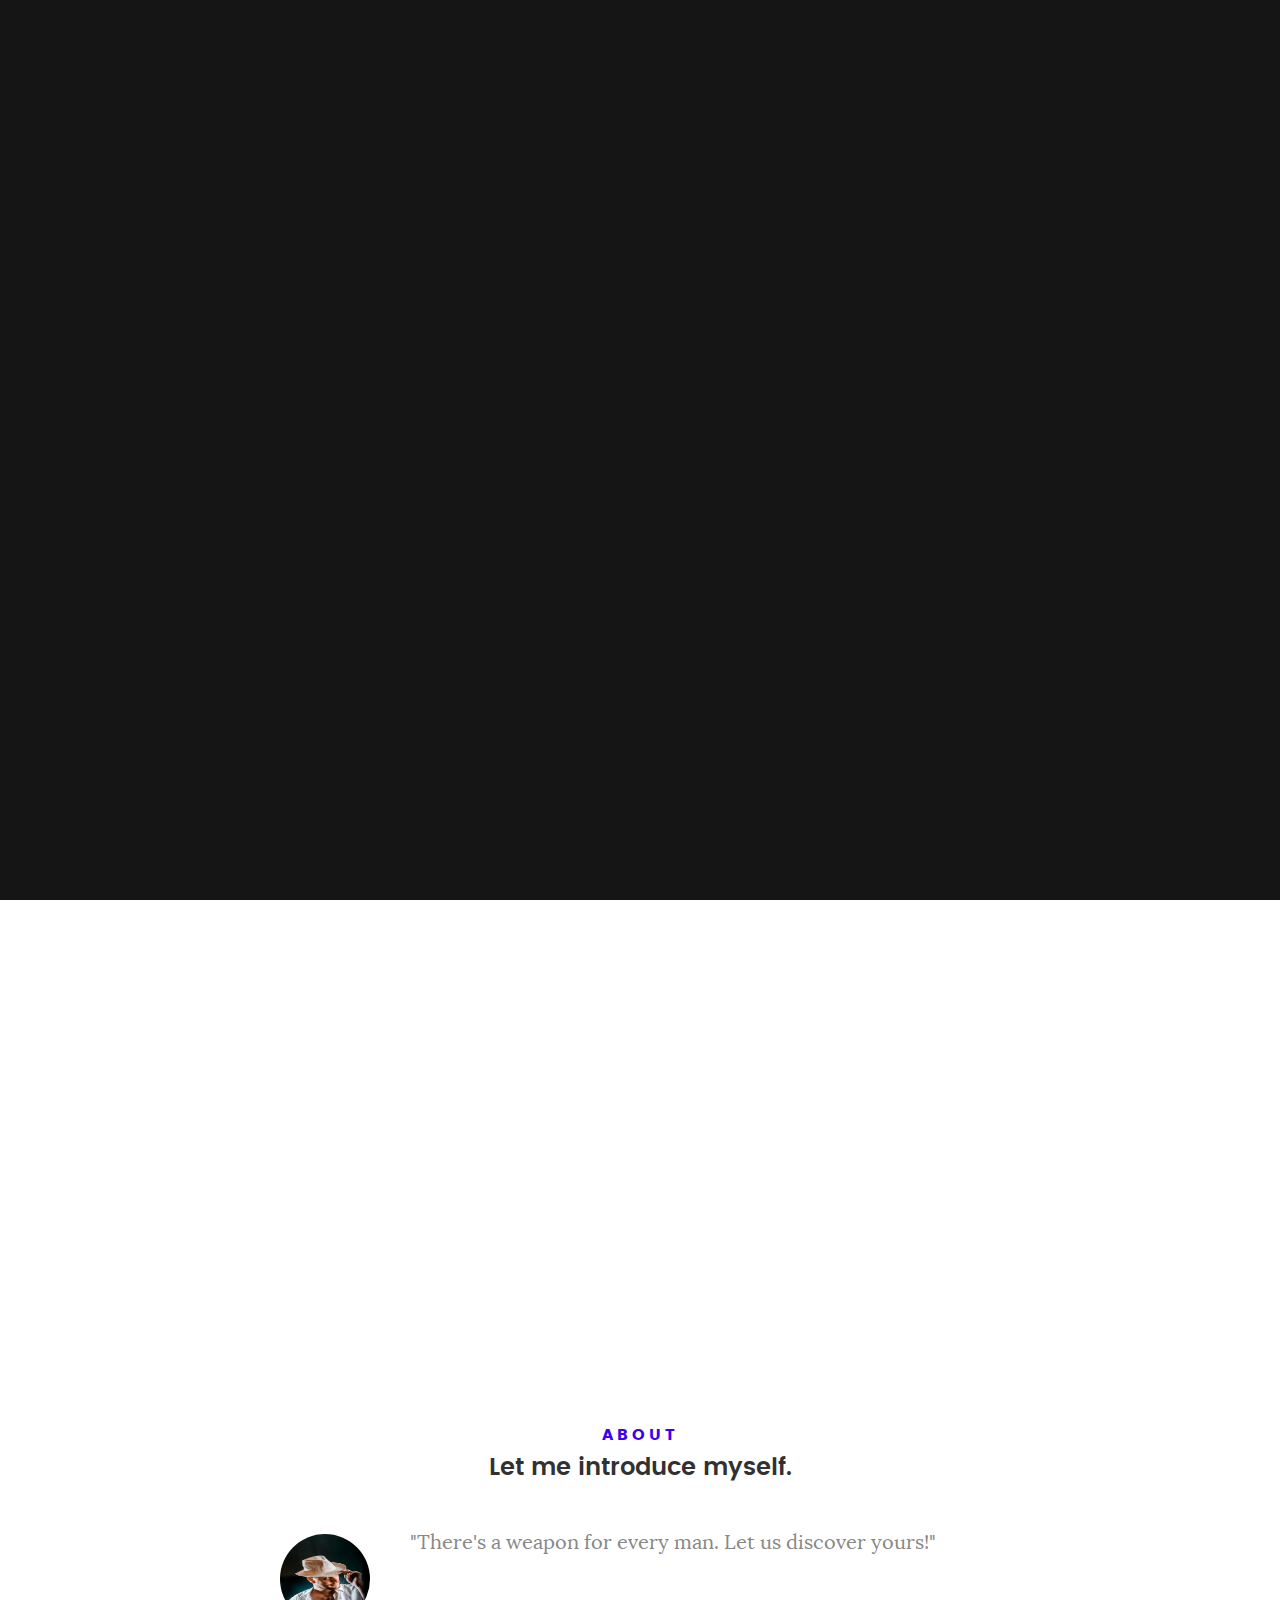
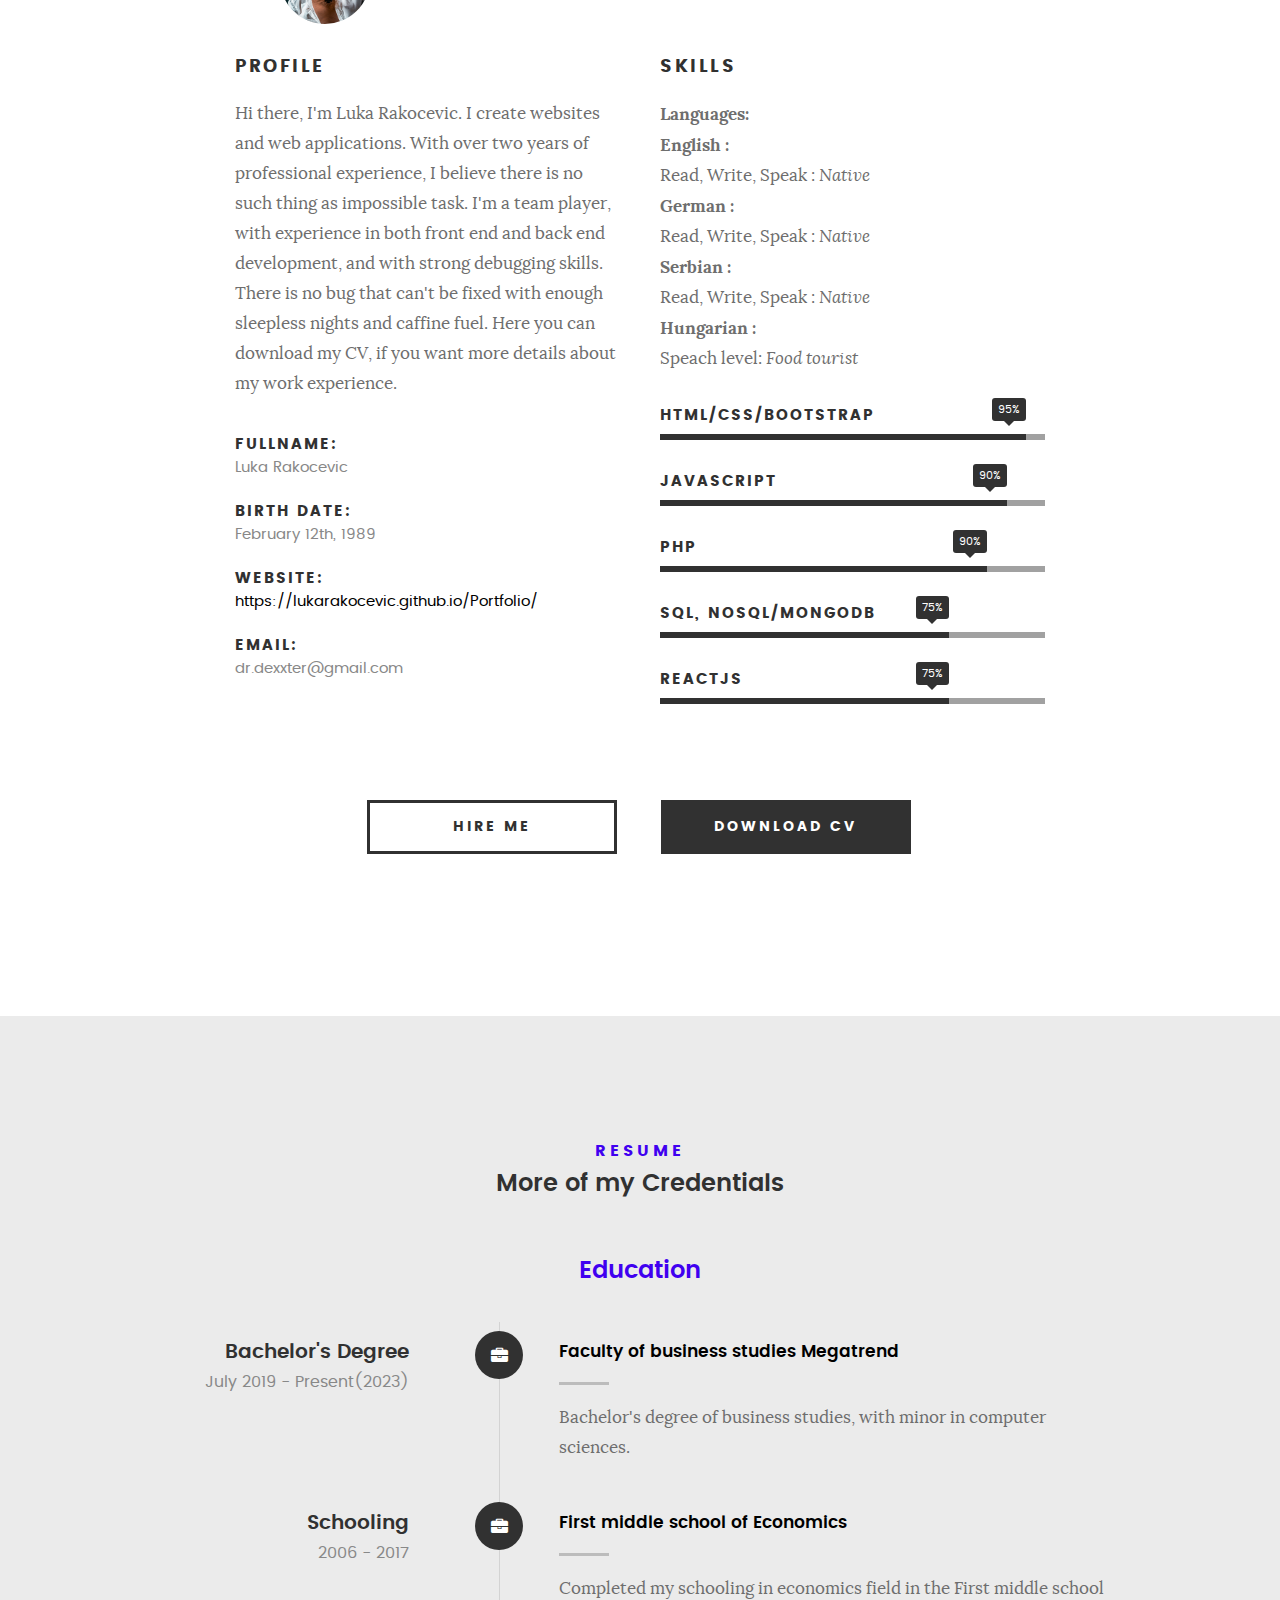
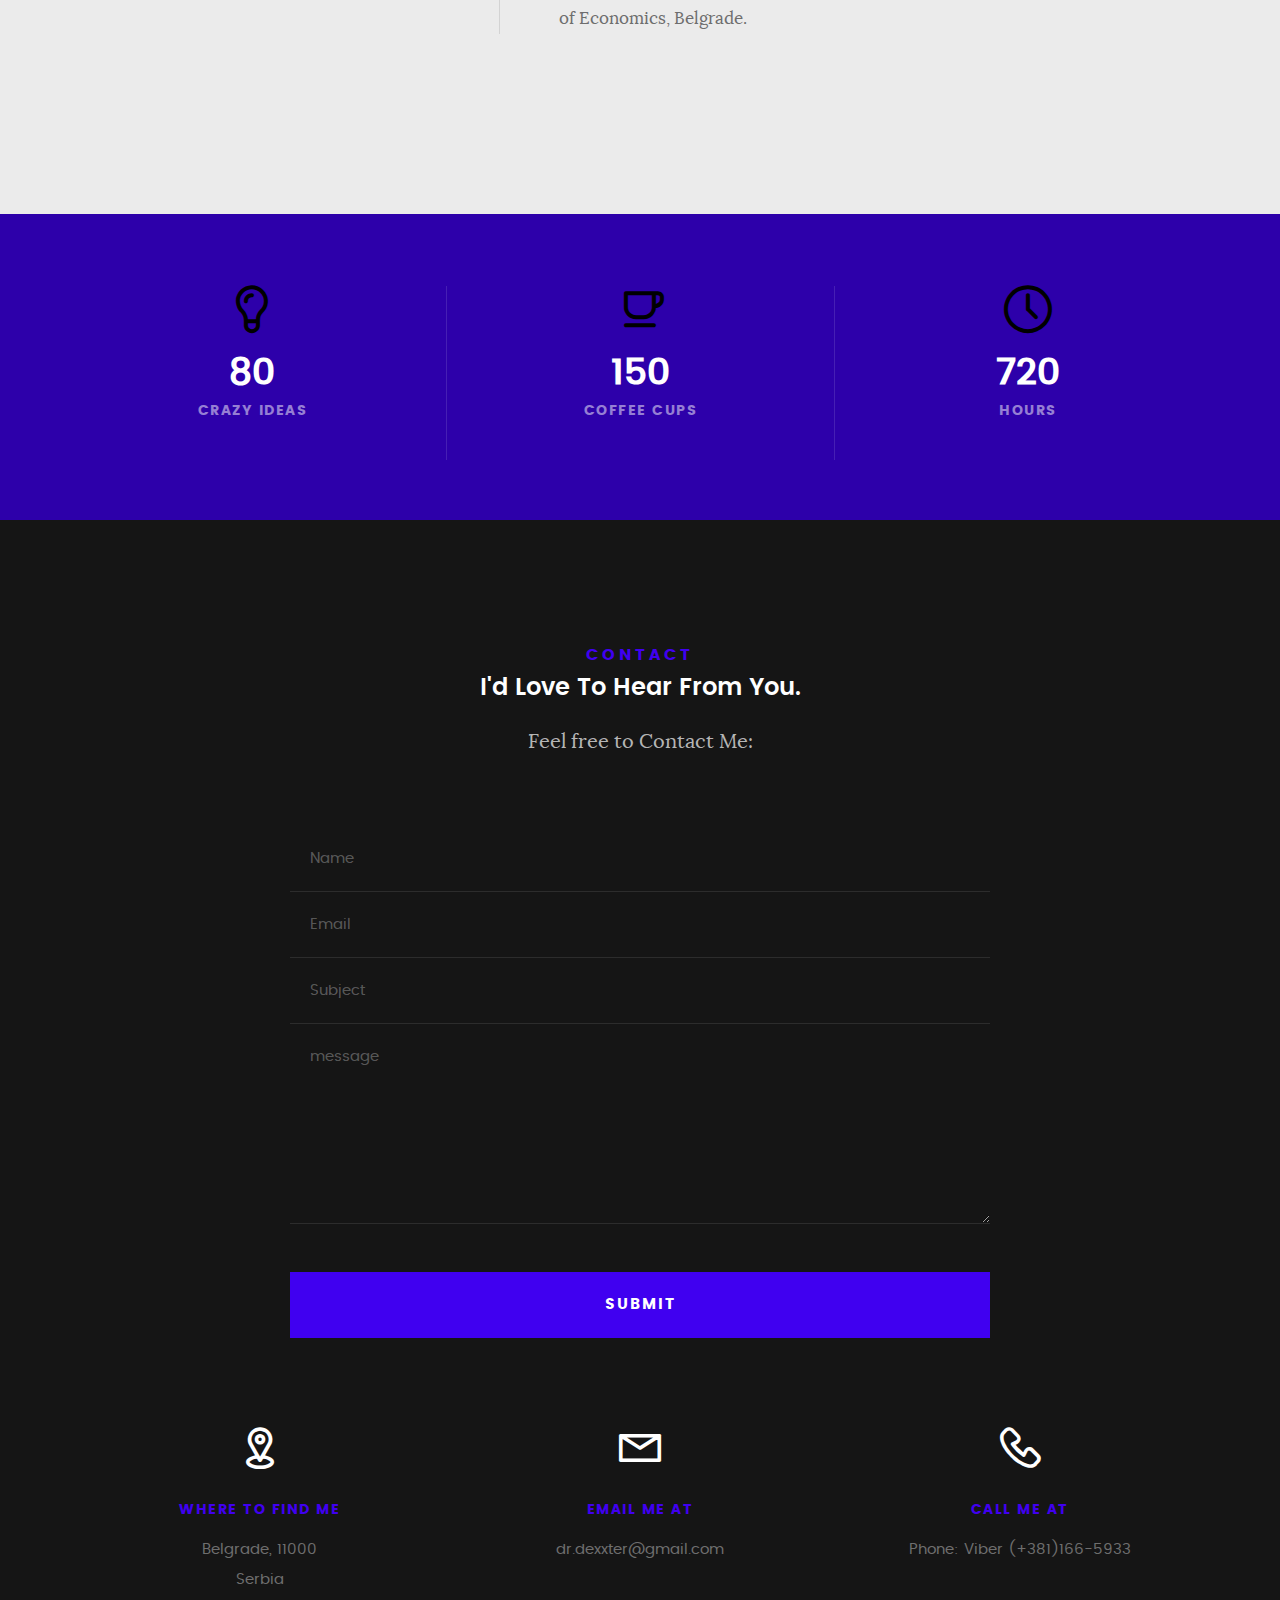
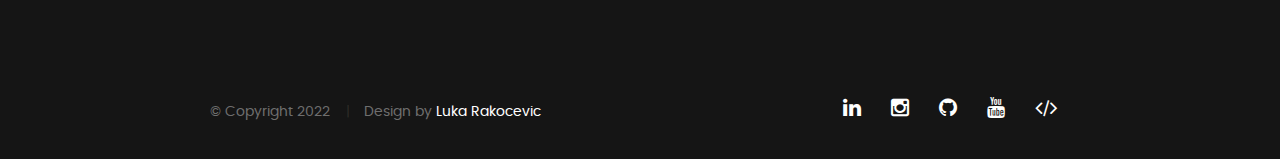
==== commit efe1caa3: "small changes in spelling" ====
--- a/index.html
+++ b/index.html
@@ -164,7 +164,7 @@
    		<div class="col-six tab-full">
 
    			<h3>Profile</h3>
-                <p>Hi there, I'm Luka Rakocevic. I create websites and web applications. With over two years of professional experience, I believe there is no souch thing as impossible task. 
+                <p>Hi there, I'm Luka Rakocevic. I create websites and web applications. With over two years of professional experience, I believe there is no such thing as impossible task. 
 
 				I'm a team player, with experience in both front end and back end development, and with strong debugging skills. There is no bug that can't be fixed with enough sleepless nights and caffine fuel.
 					
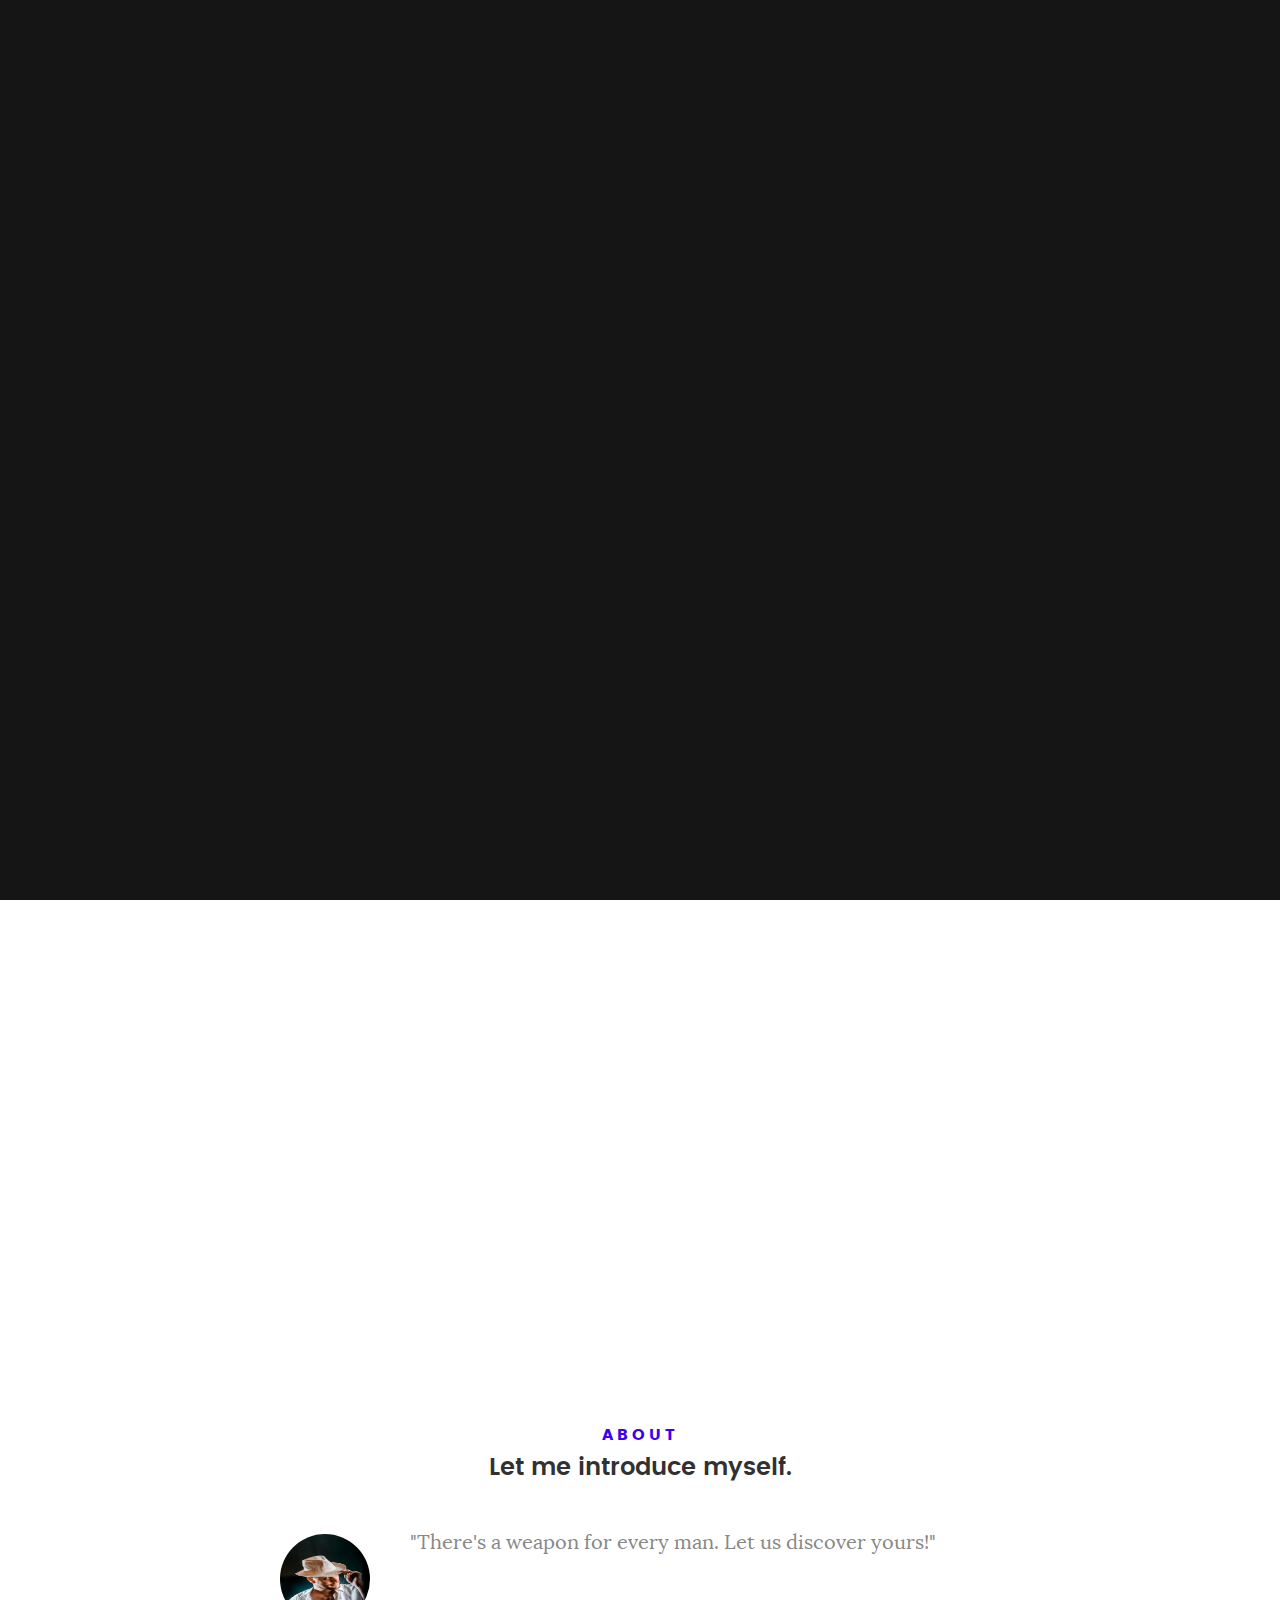
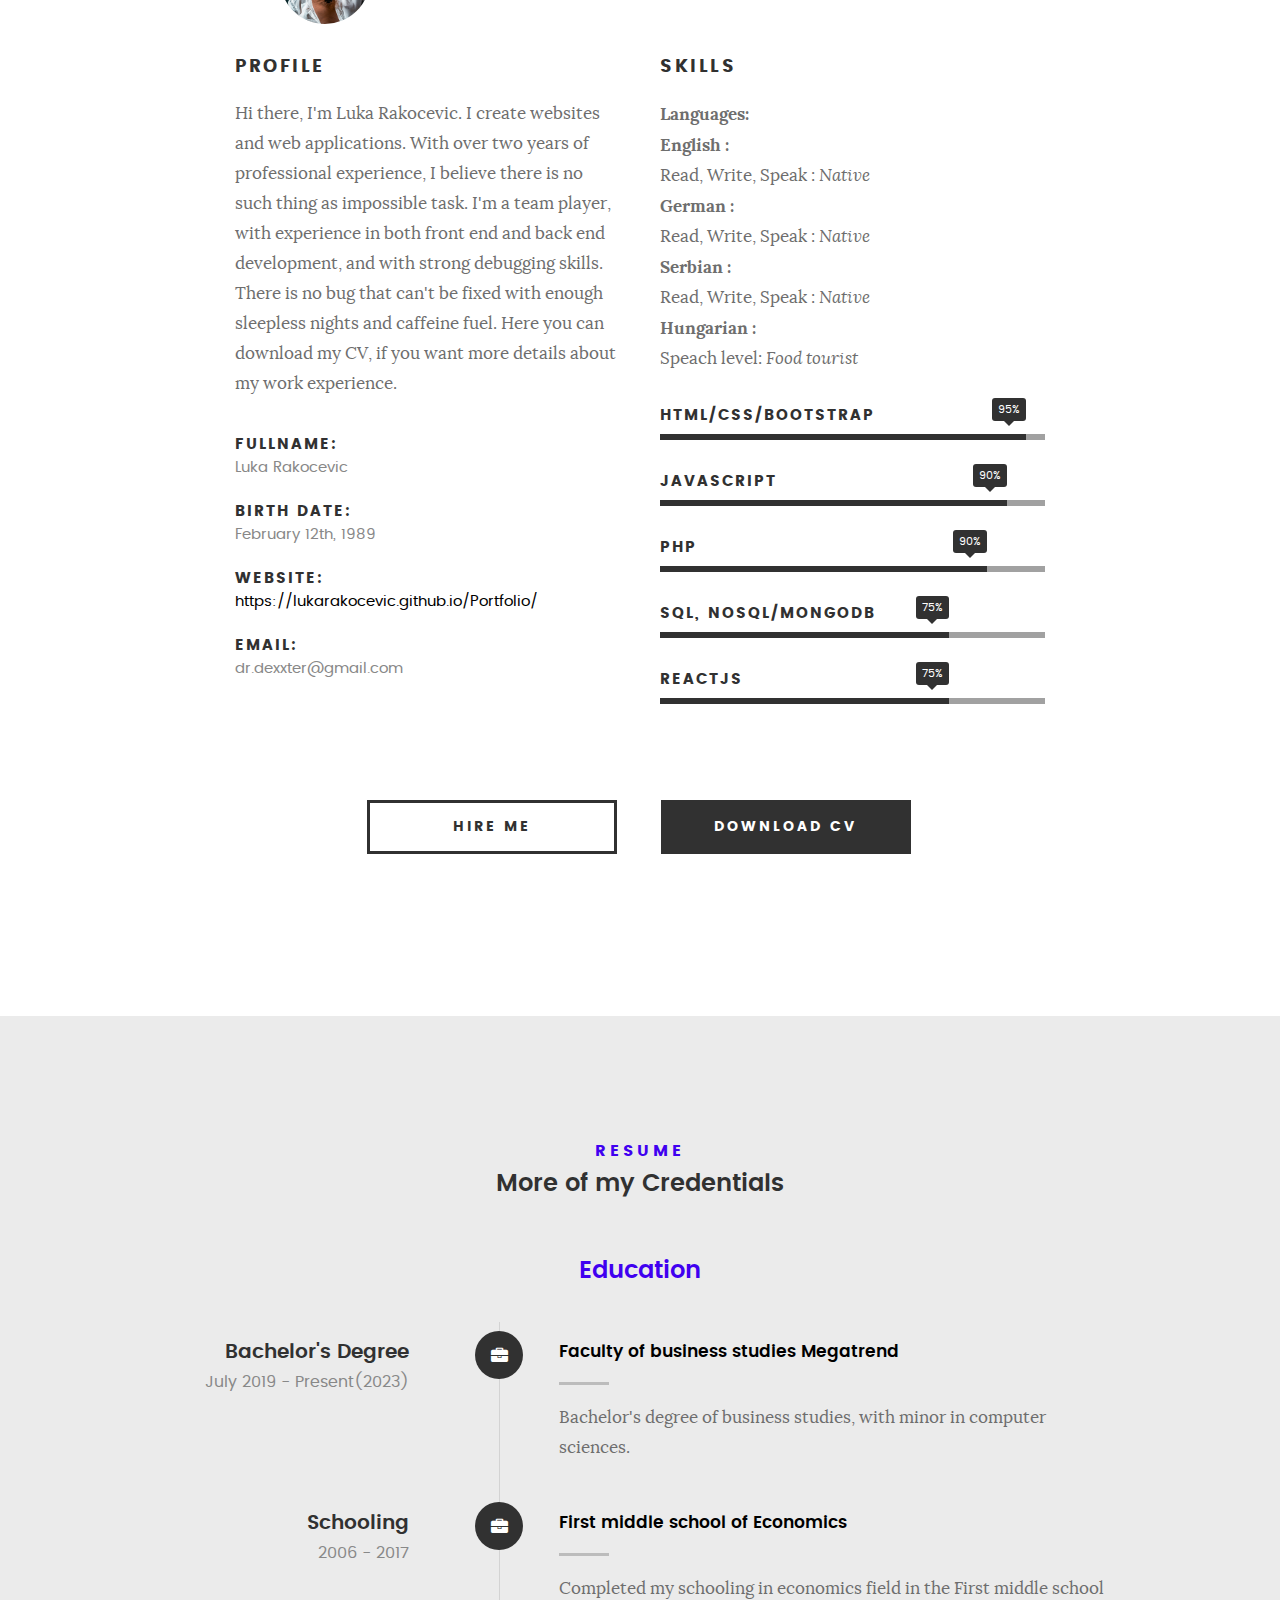
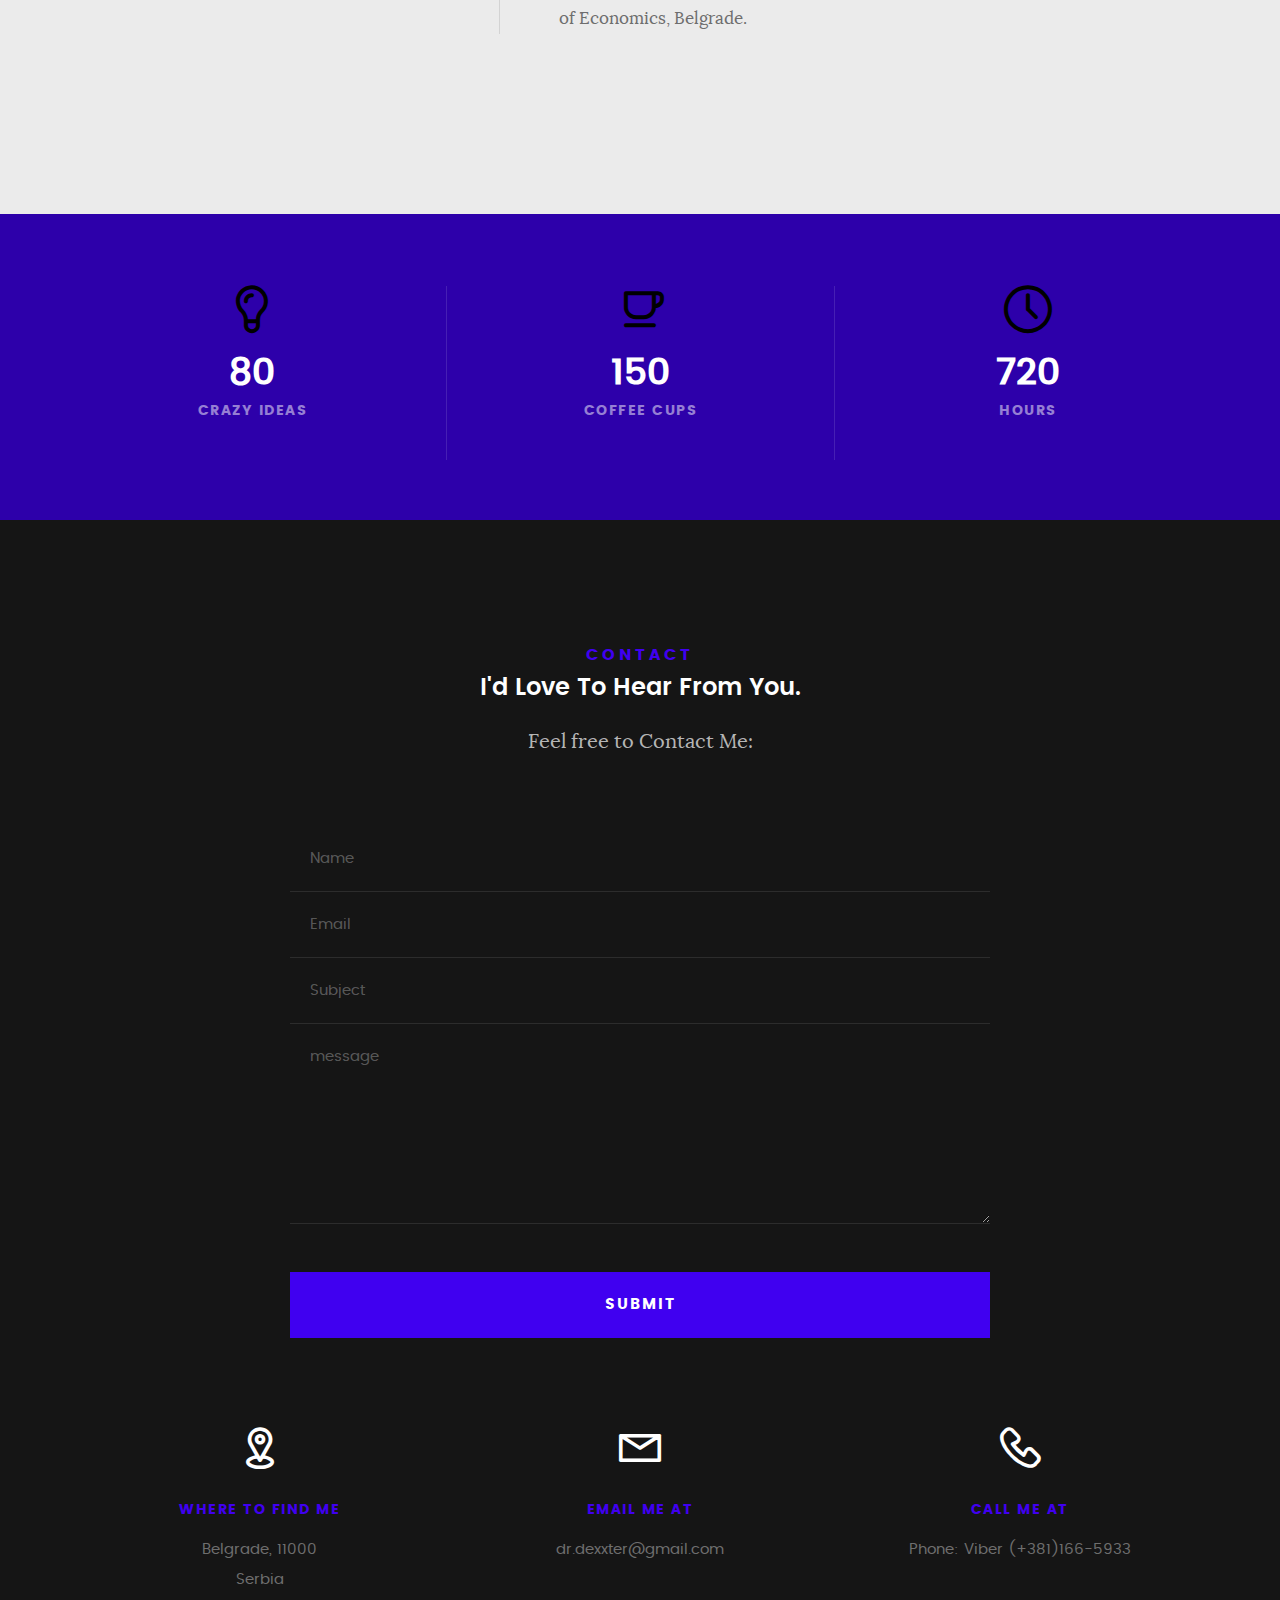
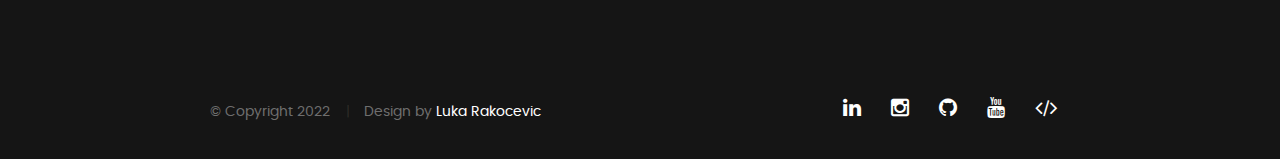
==== commit 4cbfb66b: "further proofing" ====
--- a/index.html
+++ b/index.html
@@ -10,10 +10,10 @@
    ================================================== -->
    <meta charset="utf-8">
 	<title>Luka Rakocevic | Portfolio Website | Developer</title>
-	<meta name="description" content="Luka Rakocevic is a Developer cum YouTuber and is a B.Tech student at KJ Somaiya College Of Engineering">  
+	<meta name="description" content="Luka Rakocevic is a Developer cum musician and is a B.Tech student at KJ Somaiya College Of Engineering">  
 	<meta name="author" content="Mohd. Luka Rakocevic">
 
-    <meta name="keywords" content="ali, solanki, ali solanki, mumbai, developer, web developer, android developer"/>
+    <meta name="keywords" content="luka, rakocevic, luka rakocevic, belgrade, developer, web developer, android developer"/>
     <meta name="subject" content="Luka Rakocevic Portfolio">
     <meta name="copyright"content="Luka Rakocevic">
     <meta name="language" content="EN">
@@ -21,7 +21,7 @@
     <meta name="revised" content="Thursday, December 12th, 2019, 1:04 am" />
     <meta name="abstract" content="Luka Rakocevic">
     <meta name="topic" content="Luka Rakocevic portfolio">
-    <meta name="summary" content="This is Luka Rakocevic's Portfolio Website who is a Developer and a YouTuber.">
+    <meta name="summary" content="This is Luka Rakocevic's Portfolio Website who is a Developer and a musician.">
     <meta name="Classification" content="Business">
     <meta name="author" content="Luka Rakocevic, dr.dexxter@gmail.com">
     <meta name="designer" content="Luka Rakocevic">
@@ -126,7 +126,7 @@
             <li><a href="https://www.linkedin.com/in/luka-rakocevic-68ab9412b/"><i class="fa fa-linkedin"></i></a></li>
             <li><a href="https://www.instagram.com/heavy_metal_photographer"><i class="fa fa-instagram"></i></a></li>
             <li><a href="https://github.com/LukaRakocevic"><i class="fa fa-github"></i></a></li>
-            <li><a href="https://www.youtube.com/channel/UCgzz4Kd1YpzxJOkrhf5U_7A/"><i class="fa fa-youtube"></i></a></li>
+            <li><a href="https://www.youtube.com/"><i class="fa fa-youtube"></i></a></li>
             <li><a href="https://www.codechef.com/users/lukarakocevic"><i class="fa fa-code"></i></a></li>
             <li><a href="https://play.google.com/store/apps/dev?id=6991863212111988524"><i class="fa fa-play"></i></a></li>
 	    <li><a href="https://apps.apple.com/gh/developer/ali-solanki/id1556898924"><i class="fa fa-apple"></i></a></li>
@@ -166,7 +166,7 @@
    			<h3>Profile</h3>
                 <p>Hi there, I'm Luka Rakocevic. I create websites and web applications. With over two years of professional experience, I believe there is no such thing as impossible task. 
 
-				I'm a team player, with experience in both front end and back end development, and with strong debugging skills. There is no bug that can't be fixed with enough sleepless nights and caffine fuel.
+				I'm a team player, with experience in both front end and back end development, and with strong debugging skills. There is no bug that can't be fixed with enough sleepless nights and caffeine fuel.
 					
 				Here you can download my CV, if you want more details about my work experience. </p>
 
@@ -498,7 +498,7 @@
                     <li><a href="https://www.linkedin.com/in/luka-rakocevic-68ab9412b/"><i class="fa fa-linkedin"></i></a></li>
                     <li><a href="https://www.instagram.com/heavy_metal_photographer"><i class="fa fa-instagram"></i></a></li>
                     <li><a href="https://github.com/LukaRakocevic"><i class="fa fa-github"></i></a></li>
-                    <li><a href="https://www.youtube.com/channel/UCgzz4Kd1YpzxJOkrhf5U_7A/"><i class="fa fa-youtube"></i></a></li>
+                    <li><a href="https://www.youtube.com/"><i class="fa fa-youtube"></i></a></li>
                     <li><a href="https://www.codechef.com/users/lukarakocevic"><i class="fa fa-code"></i></a></li>
                  </ul> 
 	      		
